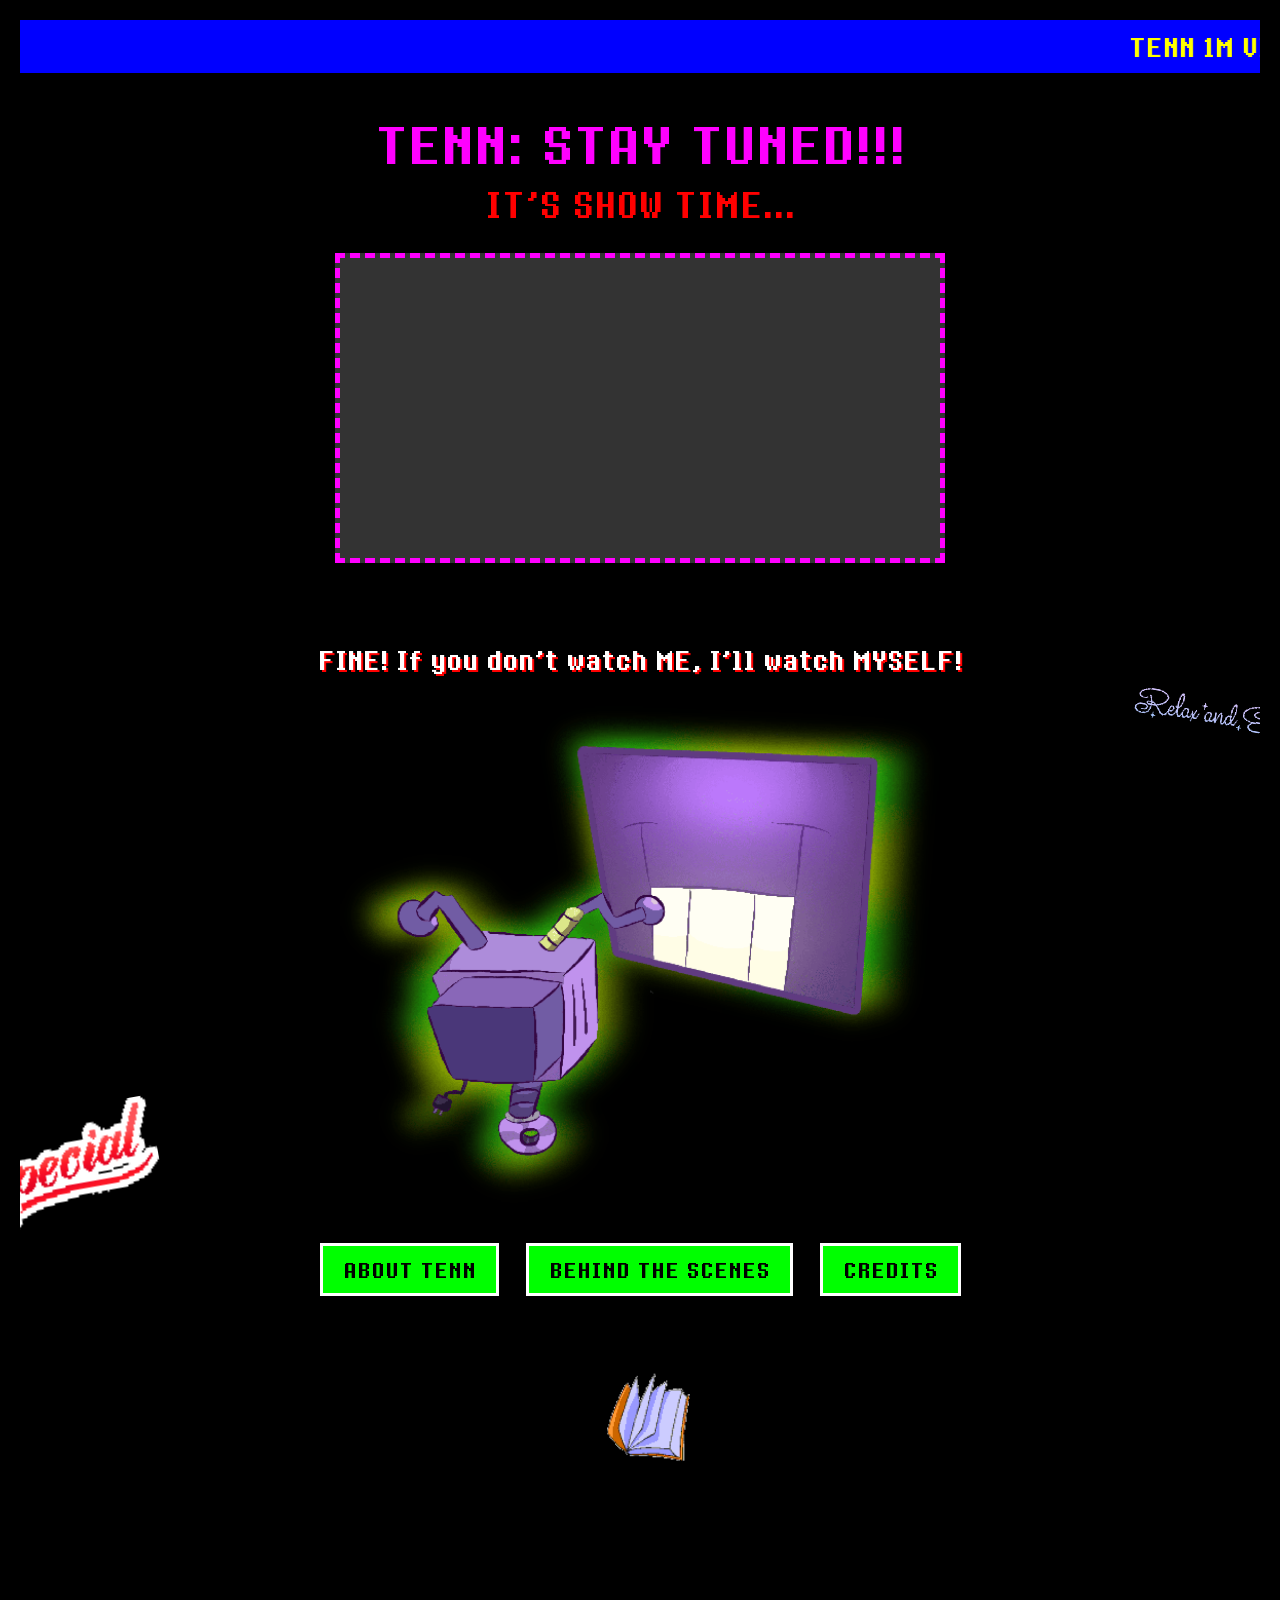
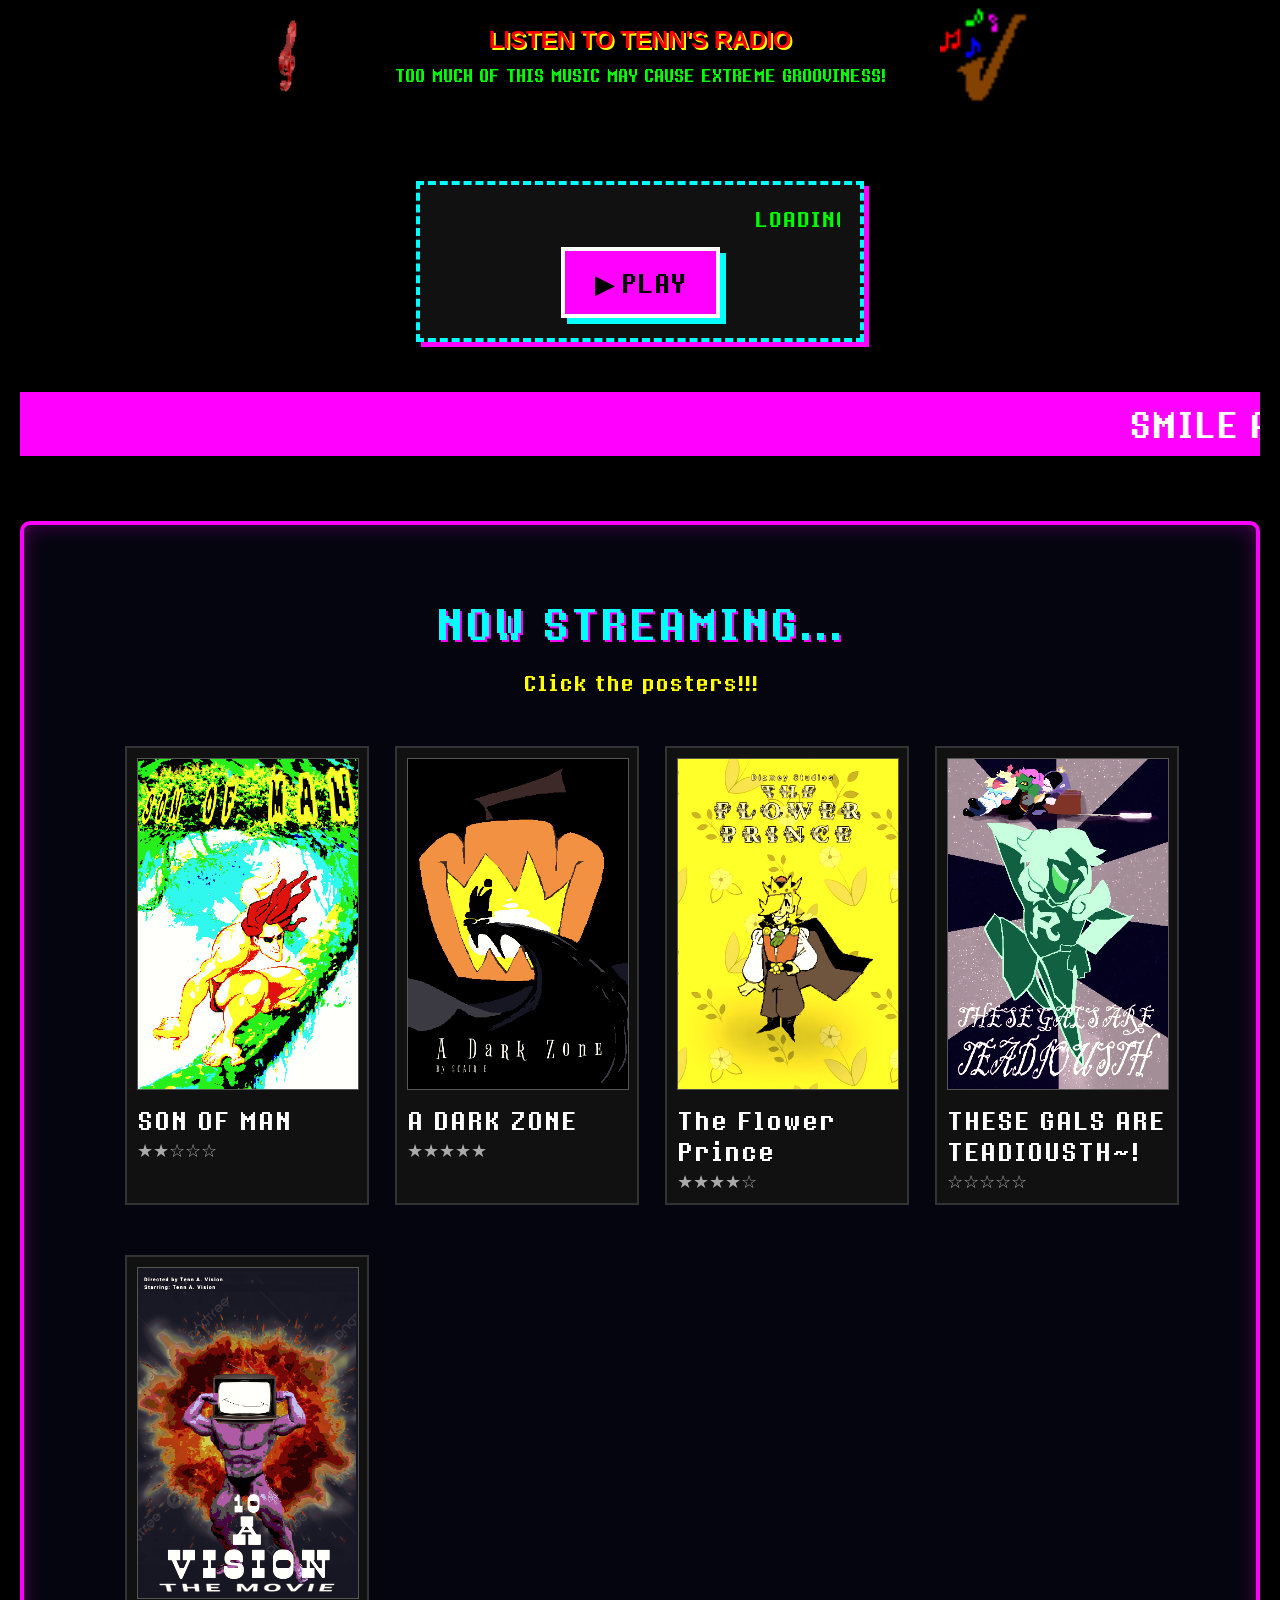
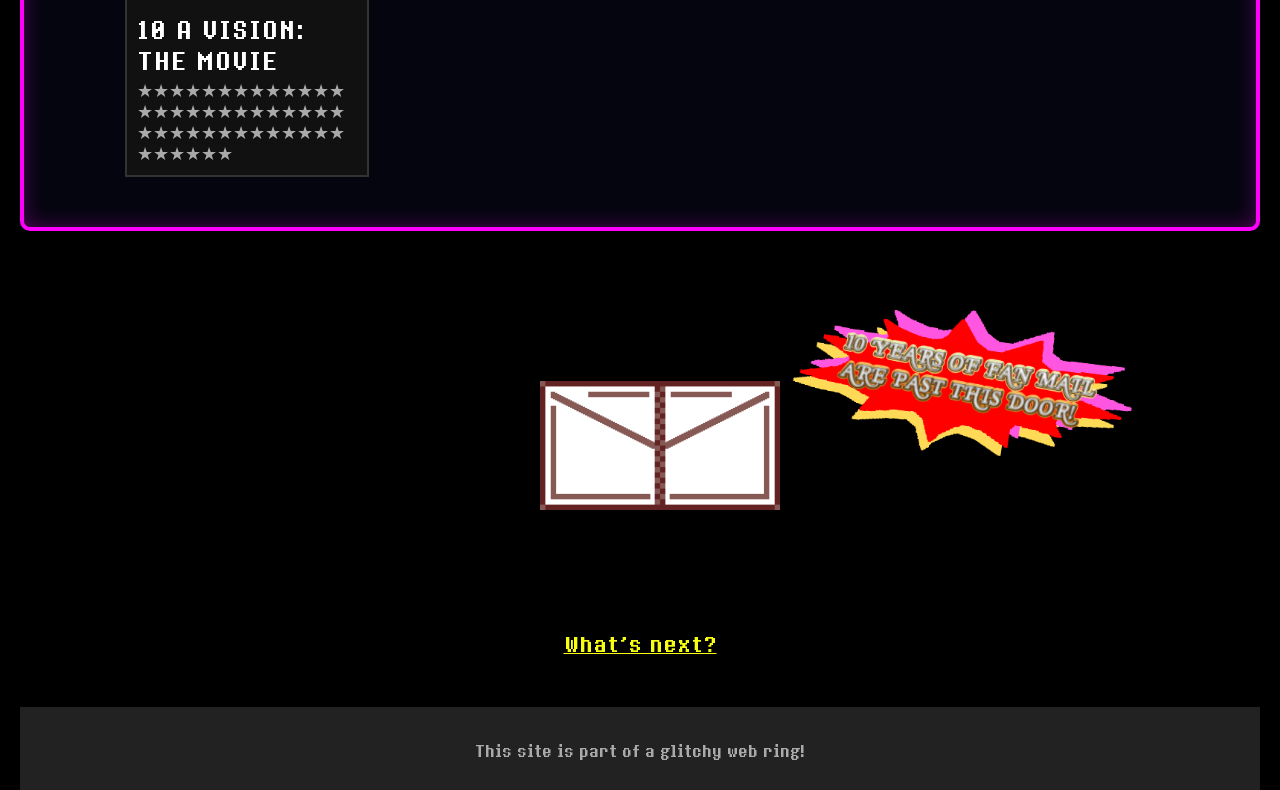
==== tenn-1m-views/index.html @ 81415a5a "Update index.html" ====
<!DOCTYPE html>
<html lang="en">
<head>
    <meta charset="UTF-8">
    <meta name="viewport" content="width=device-width, initial-scale=1.0">
    <title>TENN: STAY TUNED</title>
    <link rel="stylesheet" href="style.css">
</head>
<body>
    <div class="page-wrapper">
    <header>
        <marquee class="fast-marquee">TENN 1M VIEWS!!! WE DID IT!!!!!!</marquee>
        <h1>TENN: STAY TUNED!!!</h1>
        <h2>IT'S SHOW TIME...</h2>
    </header>

    <main>
        <!-- Video Area -->
        <div class="video-placeholder">
            <iframe 
                width="100%" 
                height="100%" 
                src="https://www.youtube.com/embed/4nTyblfODQ4" 
                title="YouTube video player" 
                frameborder="0" 
                allow="accelerometer; autoplay; clipboard-write; encrypted-media; gyroscope; picture-in-picture" 
                allowfullscreen>
            </iframe>
        </div>
        
        <div class="main-image">
                        
            <p> FINE! If you don't watch ME, I'll watch MYSELF! </p>
            <div class="image-container">
            <img src="images/relax.gif" alt="Relax and enjoy" class="corner-gif gif-top-right-main">
            <img src="images/special.png" alt="Special" class="corner-gif gif-bottom-left-main">

                <img src="images/watching_myself_fixed.png" alt="watching myself" class="main-pic">
            </div>
        </div>

        <!-- Navigation Links -->
        <div class="links-container">
            <a href="about.html">ABOUT TENN</a>
            <a href="behind-the-scenes.html">BEHIND THE SCENES</a>
            <a href="credits.html">CREDITS</a>
        </div>

        <!-- Testing the banner -->
        <div class="gb-gif-container">
            <a href="guestbook.html" title="Sign the Guestbook!">
                <img src="images/guestbook.gif" alt="Click to sign the Guestbook" class="guestbook-gif">
            </a>
        </div>
        
        
        <!-- RADIO PLAYER -->
        <div class="roulette-row ">
            <img src="images/music_gif_1.gif" alt="Grooving Left" class="side-gif">

            <div class="funny-text">
                <h3>LISTEN TO TENN'S RADIO </h3>
                <p>TOO MUCH OF THIS MUSIC MAY CAUSE EXTREME GROOVINESS!</p>
            </div>
            
            <img src="images/music_gif_2.gif" alt="Spinning Right" class="side-gif">
        </div>
        
        <div class="audio-player">
            
            <!-- Hidden audio element (no 'controls' attribute) -->

            <!-- New LCD Display -->
            <div class="lcd-screen">
                <marquee id="song-marquee" scrollamount="5" scrolldelay="100">LOADING TRACK...</marquee>
            </div>
            
            <audio id="chaos-radio"></audio>
    
            <!-- Custom button -->
            <button id="retro-play-btn" class="retro-btn">▶ PLAY</button>
            </audio>
        </div>
        
        <marquee class="emoji-marquee">SMILE AND SCREAM, ENTERTAINMENT ON YOUR SCREEN!</marquee>

        <!-- Movie Posters Grid -->
        <section class="movies-section">
            <h3>NOW STREAMING...</h3>
            <p class="movie-subtext">Click the posters!!!</p>
            
            <div class="movies-grid">
                <!-- Movie 1 -->
                <div class="movie-card" 
                     onclick="openModal(this)"
                     data-title="SON OF MAN"
                     data-rating=" ★★☆☆☆ "
                     data-poster="images/son_of_man.png"
                     data-upper-gif="images/forest_man.gif"
                     data-lower-gif="images/forest_man_2.gif"
                     data-trailer="https://www.youtube.com/embed/fT5jOISvKWI" 
                     data-desc="A young traveler sets out on a journey through the forest to find the power and freedom he has always dreamed of."
                     data-comments='[
                        {"user": "krizkroz", "text": "no idea about what happened there"},
                        {"user": "NormalUser", "text": "A man for all. To see."},
                        {"user": "GaBoom", "text": "That was... somethin&#39;"},
                        {"user": "Frog", "text": "Ribbit ribbit (The <a href=\"javascript:void(0)\" onclick=\"triggerAnimation()\"> butterflies</a>   scene was unsettling.)"},
                        {"user": "Monsterakid", "text": "For a second, I thought someone else was sitting in my seat. Ha, ha... It was probably just dark."}

                     ]'>
                    <div class="poster-container">
                         <img src="images/son_of_man.png" alt="Son of Man">
                    </div>
                    <div class="movie-info">
                        <h4>SON OF MAN</h4>
                        <p class="rating"> ★★☆☆☆ </p>
                    </div>
                </div>
            
                <!-- Movie 2 -->
                <div class="movie-card" 
                     onclick="openModal(this)"
                     data-title="A DARK ZONE"
                     data-rating=" ★★★★★ "
                     data-poster="images/a_dark_zone_poster.png"
                     data-upper-gif="images/pumpkin.gif"
                     data-lower-gif="images/candlegif.gif"
                     data-trailer=""
                     data-desc="A <a href='scair_e.html'> small canine</a> falls into a dark zone, searching for the light that will make them shine again. Instead, they awaken something bigger and scarier than they could have ever imagined."
                     data-comments='[
                        {"user": "cattipetti", "text": "Dark. Cool."},
                        {"user": "GaBoom", "text": "One of the best films I&#39;ve seen in a long time! It&#39;ll definitely give me something to think about tonight."},
                        {"user": "holiday_gurl", "text": "Someone made me watch this movie, I didn&#39;t even make it past the first 10 minutes XP"},
                        {"user": "MISTERNAICEGUIY", "text": "MAIBE THE MOVY TOOK TOO LONG... BUT IT SCAIRD ME...!!! SO I KILED IT…"},
                        {"user": "rad_eden", "text": "HA! Thoust FOOLS tried to Frighten ME... But they Failedst MISERABLY! A most Excellent Filmeth…"},
                        {"user": "krizkroz", "text": "what are those weirdos up there talking about?"}
                     ]'>
                    <div class="poster-container">
                        <img src="images/a_dark_zone_poster.png" alt="a_dark_zone">
                    </div>
                    <div class="movie-info">
                        <h4>A DARK ZONE</h4>
                        <p class="rating"> ★★★★★ </p>
                    </div>
                </div>
            
                <!-- Movie 3 -->
                <div class="movie-card" 
                     onclick="openModal(this)"
                     data-title="The Flower Prince"
                     data-rating=" ★★★★☆ "
                     data-poster="images/flower_prince.png"
                     data-upper-gif="images/flower_spin.gif"
                     data-lower-gif="images/flower_spin_2.gif"
                     data-trailer="https://www.youtube.com/embed/PxLpp5gkiTY"
                     data-desc="A sweet flower prince, born from a bouquet of flowers, discovers the true meaning of love in an adventure about what is right and wrong."
"
                     data-comments='[
                        {"user": "GaBoom", "text": "A really good film! Memorable characters. Simple but interestin&#39; story. 9/10."},
                        {"user": "ralzea20XX", "text": "Pretty garbage movie, not gonna lie."},
                        {"user": "Bloom_Heart", "text": "The perfect movie to help you forget everything and dream of the ideal world!"},
                        {"user": "StrongFish91", "text": "COME ON FLOWER PRINCE!!! SHOW THEM YOU&#39;RE RIGHT!!!!!!"}
                     ]'>
                    <div class="poster-container">
                        <img src="images/flower_prince.png" alt="The flower prince">
                    </div>
                    <div class="movie-info">
                        <h4>The Flower Prince</h4>
                        <p class="rating"> ★★★★☆ </p>
                    </div>
                </div>

                <!-- Movie 4 -->
                <div class="movie-card" 
                     onclick="openModal(this)"
                     data-title="THESE GALS ARE TEADIOUSTH~!"
                     data-rating=" ☆☆☆☆☆ "
                     data-poster="images/raeden_poster.png"
                     data-upper-gif="images/puzzle.gif"
                     data-lower-gif="images/puzzle_2.gif"
                     data-trailer="" 
                     data-desc="The GREATEST Dukest to Ever Liveth shall Clashest with   three MISERABLE Children and Emergest VICTORIOUS!!!"
                     data-comments='[
                        {"user": "rad_eden", "text": "Wouldst Anyone watcheth My show? I requirest at leaste One revieweth."},
                        {"user": "krizkroz", "text": "nobody wants to watch your dumb serie"},
                        {"user": "rad_eden", "text": "WHAT!? REPENTETH, <a href=\"worm.html\"> THOU WORM</a>!"},
                        {"user": "krizkroz", "text": "can&#39;t you talk like a normal person?"},
                        {"user": "rad_eden", "text": "This IS how Normale people TALKETH!!!"},
                        {"user": "TennVisionOfficial", "text": "YOU HAVE A SMALL ASS."},
                        {"user": "rad_eden", "text": "WHAT DID THOU SAYETH ABOUT MOI!?"}
                     ]'>
                    <div class="poster-container">
                        <img src="images/raeden_poster.png" alt="THESE GALS ARE TEADIOUSTH">
                    </div>
                    <div class="movie-info">
                        <h4>THESE GALS ARE TEADIOUSTH~!</h4>
                        <p class="rating"> ☆☆☆☆☆ </p>
                    </div>
                </div>

                <!-- Movie 5 -->
                <div class="movie-card" 
                     onclick="openModal(this)"
                     data-title="10 A VISION: THE MOVIE"
                     data-rating=" ★★★★★★★★★★★★★★★★★★★★★★★★★★★★★★★★★★★★★★★★★★★★★ "
                     data-poster="images/tenn_movie.png"
                     data-upper-gif="images/tenn_tv.gif"
                     data-lower-gif="images/tenn_tv_2.gif"
                     data-trailer="https://www.youtube.com/embed/Cy2trT8hwk8" 
                     data-desc="THE INCREDIBLE STORY OF SUPERSTAR TENN, FROM <a href='broken_tv.html'> HUMBLE BEGINNINGS</a> TO BECOMING THE BIGGEST TV HOST THE WORLD WILL EVER SEEN!! A TENN OUT OF 10 STORY ABOUT A 10 OUT OF TENN STAR!!!"
                     data-comments='[
                        {"user": "groovy_tv_guy", "text": "THIS IS DEFINITELY BETTER THAN EMAIL!!!"},
                        {"user": "elevennvision", "text": "CLASSIC TV IN ALL ITS GLORY!!"},
                        {"user": "ILoveTv", "text": "THIS MADE ME REALIZE THAT I DON&#39;T NEED ANYTHING ELSE BUT MY TV TO LIVE, IT HAS EVERYTHING!!!"},
                        {"user": "Notglooby", "text": "I&#39;LL NEVER TURN OFF THE TV AGAIN. NEVER."},
                        {"user": "tv_dreamer", "text": "FROM THE VERY BEGINNING HE WAS A STAR!!! I WANNA BE LIKE HIM WHEN MY HORNS GROW!!!!"},
                        {"user": "OMEGA", "text": "HAHA!! I TOTALLY AGREE WITH THE PEOPLE ABOVE ME. TV NEVER GETS OLD!!!"}
                    
                     ]'>
                    <div class="poster-container">
                        <img src="images/tenn_movie.png" alt="10 A VISION: THE MOVIE">
                    </div>
                    <div class="movie-info">
                        <h4>10 A VISION: THE MOVIE</h4>
                        <p class="rating">  ★★★★★★★★★★★★★★★★★★★★★★★★★★★★★★★★★★★★★★★★★★★★★ </p>
                    </div>
                </div>
            </div>
        </section>

        <div class="mailroom">
            <img src="images/mailroom_text.png" 
                alt="10 years of fan mail are past this door!" 
                class="mailroom-text">
            
            <div class="mailroom-door">
                <a href="mailroom.html">
                <img src="images/mailroom_door.png" alt="Mailroom door">
                </a>    
            </div>
        </div>

        <div>
            <a href="jester.html" style="color: #F9FF10;" >What's next?</a>
        </div>
        
    </main>
    <footer>
        <p>This site is part of a glitchy web ring!</p>
    </footer>
    </div>    
    <!-- The Scrollable Modal with Video -->
    <div id="movieModal" class="modal-overlay">
        <div class="modal-wrapper">
            
        <img id="modalUpperGif" src="" alt="Top Right" class="modal-floating-gif gif-top-right" style="display: none;">
        <img id="modalLowerGif" src="" alt="Bottom Left" class="modal-floating-gif gif-bottom-left" style="display: none;">
            
        <div class="modal-content">
        
            <span class="close-btn" id="modalCloseBtn" onclick="closeModal()">&times;</span>
            
            <div class="modal-header">
                <img id="modalPoster" src="" alt="Movie Poster" class="modal-poster">
                <div class="modal-desc">
                    <h2 id="modalTitle">TITLE</h2>
                    <p id="modalRating" class="rating">RATING</p>
                    <p id="modalDescText">Description goes here...</p>
                </div>
            </div>
    
            <!-- New Video Section -->
            <div class="modal-video-container">
                <iframe id="modalTrailer" src="" title="Trailer" frameborder="0" allowfullscreen></iframe>
            </div>
    
            <div class="modal-comments" id="modalCommentsContainer">
                <!-- The Javascript will inject the comments here -->
            </div>
        </div>
    </div>
    <script>
    
        // --- CUSTOM RADIO SCRIPT ---
    
        const playlist = [
                { file: "https://cdn.jsdelivr.net/gh/soulswap-au/soulswap-au.github.io@main/tenn-1m-views/audio/Azalea_HGA.mp3", title: "hes_groovy_and_(neo) by Azalea" },
                { file: "https://cdn.jsdelivr.net/gh/soulswap-au/soulswap-au.github.io@main/tenn-1m-views/audio/Lost-Sanctuary.mp3", title: "lost_sanctuary by The JohnMusician"},
                { file: "https://cdn.jsdelivr.net/gh/soulswap-au/soulswap-au.github.io@main/tenn-1m-views/audio/tennvision(1997%20version).m4a", title: "tennvision_(1997) by Cheezwiz"}
                { file: "https://cdn.jsdelivr.net/gh/soulswap-au/soulswap-au.github.io@main/tenn-1m-views/audio/hammer_slammer.mp3", title: "hammer_slammer by Alex Madison"}    

            ];
    
        const audioPlayer = document.getElementById("chaos-radio");
        const playBtn = document.getElementById("retro-play-btn");
        const songMarquee = document.getElementById("song-marquee");
        let currentSong = "";
    
        function swapToRandomSong(isPlaying) {
            let newSong = "";
            do {
                newSong = playlist[Math.floor(Math.random() * playlist.length)];
            } while (newSong === currentSong && playlist.length > 1);
            
            currentSong = newSong;
            audioPlayer.src = currentSong.file;

            // Update the marquee text
            const statusText = isPlaying ? `PLAYING: ${currentSong.title}`  : "TENN'S WAITING";
            songMarquee.innerText = `>>> ${statusText} <<<`;
        }
    
            // loads a random song at page open
            swapToRandomSong(false);
        
        // Toggle play/pause when the button is clicked
        playBtn.addEventListener("click", function() {
            if (audioPlayer.paused) {
                // STOP ALL YOUTUBE VIDEOS WHEN RADIO STARTS
                document.querySelectorAll('iframe').forEach(iframe => {
                    iframe.contentWindow.postMessage(JSON.stringify({ event: 'command', func: 'pauseVideo' }), '*');
                });
                audioPlayer.play();
                playBtn.innerText = "⏸ PAUSE";
                playBtn.style.backgroundColor = "#ff0000";
                songMarquee.innerText = `>>> PLAYING: ${currentSong.title} <<<`;
            } else {
                audioPlayer.pause();
                // loads a new track every time the audio is paused
                swapToRandomSong(false);
                playBtn.innerText = "▶ PLAY";
                playBtn.style.backgroundColor = "#ff00ff";
            }
        });
    
        // (and triggers automatically when a song finishes playing)
        audioPlayer.addEventListener("ended", function() {
            swapToRandomSong(true);
            audioPlayer.play();
        });
    
        // --- MANAGE AUDIO CONFLICT ---
    
        // Enable the YouTube API on hardcoded videos when the page loads
        window.addEventListener('DOMContentLoaded', () => {
            document.querySelectorAll('iframe').forEach(iframe => {
                if (iframe.src.includes('youtube.com') && !iframe.src.includes('enablejsapi=1')) {
                    iframe.src += (iframe.src.includes('?') ? '&' : '?') + 'enablejsapi=1';
                }
            });
        });
    
        // If the user clicks ANY video on the page, instantly pause the radio
        window.addEventListener('blur', function() {
            if (document.activeElement.tagName === 'IFRAME') {
                if (!audioPlayer.paused) {
                    audioPlayer.pause();
                    playBtn.innerText = "▶ PLAY";
                    playBtn.style.backgroundColor = "#ff00ff";
                    songMarquee.innerText = `>>> RADIO PAUSED BY VIDEO <<<`;
                }
            }
        });
    
        // --- MODALS ---
        // ==========================================
        function openModal(cardElement) {
    
            // Grab data
            const title = cardElement.getAttribute('data-title');
            const rating = cardElement.getAttribute('data-rating');
            const posterSrc = cardElement.getAttribute('data-poster');
            const desc = cardElement.getAttribute('data-desc');
            let trailerSrc = cardElement.getAttribute('data-trailer');

            const upperGifSrc = cardElement.getAttribute('data-upper-gif');
            const lowerGifSrc = cardElement.getAttribute('data-lower-gif');
    
            // Inject basic data
            document.getElementById('modalTitle').innerText = title;
            document.getElementById('modalRating').innerText = rating;
            document.getElementById('modalPoster').src = posterSrc;
            document.getElementById('modalDescText').innerHTML = desc;

            const upperGifEl = document.getElementById('modalUpperGif');
            if (upperGifSrc) {
                upperGifEl.src = upperGifSrc;
                upperGifEl.style.display = 'block'; 
            } else {
                upperGifEl.src = "";
                upperGifEl.style.display = 'none'; 
            }

            const lowerGifEl = document.getElementById('modalLowerGif');
            if (lowerGifSrc) {
                lowerGifEl.src = lowerGifSrc;
                lowerGifEl.style.display = 'block';
            } else {
                lowerGifEl.src = "";
                lowerGifEl.style.display = 'none';
            }
            
            const trailerIframe = document.getElementById('modalTrailer');
            const videoContainer = trailerIframe.parentElement; // Grabs the dashed box around the video
                // Only append api if src exist
                if (trailerSrc) {
                    if (!trailerSrc.includes('enablejsapi=1')) {
                        trailerSrc += (trailerSrc.includes('?') ? '&' : '?') + 'enablejsapi=1';
                    }
                    trailerIframe.src = trailerSrc;
                    videoContainer.style.display = 'block'; 
                } else {
                    trailerIframe.src = "";
                    videoContainer.style.display = 'none'; 
                }
            
            // Handle dynamic comments
            const commentsContainer = document.getElementById('modalCommentsContainer');
            commentsContainer.innerHTML = '<h3>>>> AUDIENCE REVIEWS</h3>'; 
            
            const commentsJSON = cardElement.getAttribute('data-comments');
            if (commentsJSON) {
                const commentsArray = JSON.parse(commentsJSON);
                commentsArray.forEach(comment => {
                    const p = document.createElement('p');
                    p.innerHTML = `<strong>${comment.user}:</strong> ${comment.text}`;
                    commentsContainer.appendChild(p);
                });
            }
    
            const danceboyP = document.createElement('p');
            danceboyP.innerHTML = `<strong>dance_boy:</strong> Plz stop spamming my guestbook thx.`;
            commentsContainer.appendChild(danceboyP);
    
            // Show modal & freeze background scroll
            document.getElementById('movieModal').style.display = 'flex';
            document.body.style.overflow = 'hidden';
            document.documentElement.style.overflow = 'hidden';
        }

        /* --- HANDLE BUTTERFLY EFFECT --- */

        const BUTTERFLY_GIF_SRC = 'images/butterfly.gif'; 
        const SWARM_SIZE = 60; // How many butterflies appear
        

        function startButterflySwarm() {
            const modalOverlay = document.getElementById('movieModal');
            if (!modalOverlay) return; 
        
            for (let i = 0; i < SWARM_SIZE; i++) {
                const img = document.createElement('img');
                img.src = BUTTERFLY_GIF_SRC;
                img.className = 'butterfly-swarm-member';
                img.alt = "";
        
                const flyUp = Math.random() > 0.5;
                img.style.animationName = flyUp ? 'bflyRise' : 'bflyFall';
        
                img.style.left = (Math.random() * 100) + '%';
        
                const duration = 3 + (Math.random() * 4);
                img.style.animationDuration = duration + 's';
        
                const delay = Math.random() * 2;
                img.style.animationDelay = delay + 's';
        
                modalOverlay.appendChild(img);
            }
        }
        

        function stopButterflySwarm() {
            const butterflies = document.querySelectorAll('.butterfly-swarm-member');
            
            butterflies.forEach(butterfly => {
                butterfly.remove();
            });
        }
    
        function closeModal() {
            document.getElementById('movieModal').style.display = 'none';
            document.getElementById('modalTrailer').src = "";
            document.body.style.overflow = '';
            document.documentElement.style.overflow = '';
        }
        function triggerAnimation() {
            const closeBtn = document.getElementById('modalCloseBtn');
            const modalBox = closeBtn.parentElement;
            
            modalBox.classList.add('distortion-effect');
            closeBtn.style.display = 'none';
            startButterflySwarm();
            
            setTimeout(() => {
                modalBox.classList.remove('distortion-effect');
                closeBtn.style.display = 'block';
                stopButterflySwarm();
            }, 8000);
        }
    </script>
</body>
</html>
---- tenn-1m-views/style.css ----
@font-face {
    font-family: '8bitOperatorPlus';
    src: url('fonts/8bitOperatorPlus-Bold.eot') format('embedded-opentype'), url('fonts/8bitOperatorPlus-Bold.ttf') format('truetype');
    font-weight: normal;
    font-style: normal;
    font-display: block; /* Forcing the browser to wait for the font, should do WOFF2 instead */
}

html, body {
    overflow-x: hidden;
    max-width: 100vw; 
    position: relative; 
    overscroll-behavior-x: none; 
}

.page-wrapper {
    overflow-x: hidden;
    width: 100%;
    position: relative;
}

/* Base retro setup */
body {
    background-color: #000;
    color: #0f0;
    font-family: '8bitOperatorPlus', monospace;
    font-size: 1.2rem;
    text-align: center;
    margin: 0;
    padding: 20px;
    overflow-x: hidden;
}

/* Chaotic Headers */
h1 {
    color: #ff00ff;
    font-size: 3rem;
    animation: blink 0.5s infinite;
    margin-bottom: 5px;
}

h2 {
    color: #ff0000;
    font-size: 2rem;
    margin-top: 0;
}

@keyframes blink {
    0% { opacity: 1; }
    50% { opacity: 0; }
    100% { opacity: 1; }
}

/* Marquees */
.fast-marquee {
    color: #ffff00;
    font-size: 1.5rem;
    font-weight: bold;
    background-color: #0000ff;
    padding: 10px;
}

.emoji-marquee {
    font-size: 2rem;
    background-color: #ff00ff;
    color: #fff;
    padding: 10px;
    margin: 20px 0;
}

/* Placeholders */
.video-placeholder {
    width: 80%;
    max-width: 600px;
    height: 300px;
    margin: 20px auto;
    background-color: #333;
    color: #fff;
    display: flex;
    align-items: center;
    justify-content: center;
    border: 5px dashed #ff00ff;
    font-size: 1.5rem;
    font-weight: bold;
}

/* making sure the video adjust correctly */
.video-placeholder iframe {
    border: none;
    width: 100%;
    height: 100%;
}

.image-placeholder {
    width: 100%;
    height: 150px;
    background-color: #555;
    display: flex;
    align-items: center;
    justify-content: center;
    color: #ccc;
    margin-bottom: 10px;
    border: 1px solid #777;
}

.gb-gif-container {
    text-align: center;
    margin: 30px auto; 
    width: 100%;
}

.guestbook-gif {
    margin: 30px;
    width: 100px;
    height: 100px;
    object-fit: contain;
    background-color: #000;
}

.guestbook-gif:hover {
    transform: scale(1.05);
}

/* Retro Audio Player Container */
.audio-player {
    margin: 30px auto;
    padding: 20px;
    background-color: #111;
    border: 4px dashed #00ffff; /* Neon cyan border */
    width: 80%;
    max-width: 400px;
    box-shadow: 5px 5px 0px #ff00ff; /* Chunky pink shadow */
}

.audio-player p {
    color: #ffff00;
    font-size: 1.5rem;
    font-weight: bold;
    margin-top: 0;
    margin-bottom: 15px;
    animation: blink 1s infinite;
}

/* Force the player to fit the box and look a bit blockier */
.audio-player audio {
    width: 100%;
    border-radius: 0; /* Removes modern rounded corners */
    outline: 3px solid #00ff00; /* Neon green outline around the player */
}

/* Buttons and Links */
.links-container {
    margin: 30px 0;
}

.links-container a {
    display: inline-block;
    margin: 10px;
    padding: 10px 20px;
    background-color: #00ff00;
    color: #000;
    text-decoration: none;
    font-weight: bold;
    font-size: 1.2rem;
    border: 3px solid #fff;
}

.links-container a:hover {
    background-color: #fff;
    color: #00ff00;
}

/* Prize Grid Layout --- TO BE REMOVED --- */
.prizes-section {
    margin-top: 40px;
    background-color: rgba(0, 0, 0, 0.8);
    padding: 20px;
    border: 3px solid #ff0000;
}

.prizes-section h3 {
    color: #00ffff;
    font-size: 2.5rem;
    text-decoration: underline;
}

.prizes-grid {
    display: grid;
    grid-template-columns: repeat(auto-fit, minmax(200px, 1fr));
    gap: 20px;
    margin-top: 20px;
}

.prize-card {
    background-color: #111;
    border: 2px solid #ffff00;
    padding: 10px;
}

.prize-card p {
    color: #fff;
    font-weight: bold;
    font-size: 1.1rem;
    margin: 0;
}

/* --- Movies Section (VHS / Retro Poster Vibe) --- */
.movies-section {
    margin-top: 40px;
    background-color: #050510; /* Very dark blue background */
    padding: 30px 20px;
    border: 4px solid #ff00ff;
    border-radius: 10px;
    box-shadow: inset 0 0 20px rgba(255, 0, 255, 0.3);
}

.movies-section h3 {
    color: #00ffff;
    font-size: 2.5rem;
    text-transform: uppercase;
    letter-spacing: 2px;
    margin-bottom: 5px;
    text-shadow: 2px 2px #ff00ff;
}

.movie-subtext {
    color: #ffff00;
    font-size: 1.2rem;
    margin-bottom: 30px;
    animation: blink 2s infinite;
}

.movies-grid {
    display: grid;
    /* Reduced min width to 160px, and capped max width at 220px to keep it small */
    grid-template-columns: repeat(auto-fit, minmax(160px, 220px)); 
    gap: 50px; /* Increased space between cards (was 30px) */
    justify-content: center; /* Keeps the smaller cards centered in the container */
    padding: 20px 0;
}

/* The individual movie blocks */
.movie-card {
    background-color: #111;
    border: 2px solid #333;
    padding: 10px; /* Slightly reduced padding to match smaller cards */
    transition: transform 0.2s, border-color 0.2s;
    cursor: pointer;
    width: 100%;
}

/* Hover effect to make them pop */
.movie-card:hover {
    transform: scale(1.05);
    border-color: #00ff00;
    box-shadow: 0 0 15px #00ff00;
}

/* Constrain the poster images to be 2:3 */
.poster-container {
    width: 100%;
    aspect-ratio: 2 / 3; 
    background-color: #222;
    overflow: hidden;
    border: 1px solid #555;
}

.poster-container img {
    width: 100%;
    height: 100%;
    object-fit: cover; /* Ensures the image fills the box without squishing */
    filter: contrast(1.2) sepia(0.2); /* Gives images a slightly retro/worn tint */
}

/* The text below the poster */
.movie-info {
    margin-top: 15px;
    text-align: left;
}

.movie-info h4 {
    color: #fff;
    margin: 0 0 5px 0;
    font-size: 1.4rem;
    letter-spacing: 1px;
}

.rating {
    color: #aaa;
    margin: 0;
    font-size: 1.1rem;
    font-family: monospace;
    overflow-wrap: break-word;
    word-break: break-all;

}

footer {
    margin-top: 50px;
    padding: 20px;
    background-color: #222;
    color: #aaa;
    font-size: 0.9rem;
}

/* --- Modal Overlay & Content --- */
.modal-overlay {
    display: none; /* Keeps it hidden until clicked */
    position: fixed;
    top: 0; left: 0; width: 100%; height: 100%;
    background: rgba(0, 0, 0, 0.85); /* Darken the background */
    z-index: 1000; /* Ensure it stays on top of everything */
    justify-content: center;
    align-items: center;
}
.modal-wrapper {
    position: relative; /* Acts as the anchor point */
    display: inline-block;
}
.modal-content {
    background: #050510;
    border: 4px ridge #00ffff;
    box-shadow: 0 0 20px #00ffff;
    padding: 20px;
    width: 90%;
    max-width: 800px; /* Made wider to fit the video */
    max-height: 85vh; /* Prevents from being taller than screen */
    overflow-y: auto; /* Adds scrollbar if content is too long */
    position: relative;
    text-align: left;
}
/* Make the scrollbar look retro */
.modal-content::-webkit-scrollbar {
    width: 12px;
}
.modal-content::-webkit-scrollbar-track {
    background: #111; 
    border-left: 2px solid #00ffff;
}
.modal-content::-webkit-scrollbar-thumb {
    background: #ff00ff; 
}
.modal-floating-gif {
    position: absolute;
    width: 90px;
    height: 90px;
    object-fit: contain;
    z-index: 2000; 
    pointer-events: none; 
}
/* the ones on the main screen */
.gif-top-right-main {
    top: -15px;
    right: -380px;
    transform: rotate(10deg);
}

.gif-bottom-left-main {
    bottom: -30px;
    left: -380px;
    transform: rotate(-10deg);
}

/* the ones on the videos */
.gif-top-right {
    top: -10px;
    right: -70px;
    transform: rotate(15deg); 
}

.gif-bottom-left {
    bottom: -10px;
    left: -120px;
    transform: rotate(-15deg);
}

/* Style the video container to keep 16:9 ratio */
.modal-video-container {
    width: 100%;
    aspect-ratio: 16 / 9;
    margin: 20px 0;
    border: 3px dashed #ff00ff;
    background-color: #111;
}

.modal-video-container iframe {
    width: 100%;
    height: 100%;
}

.close-btn {
    position: absolute;
    top: 10px; right: 15px;
    color: #ff00ff;
    font-size: 2rem;
    cursor: pointer;
    font-weight: bold;
}

.close-btn:hover {
    color: #fff;
    text-shadow: 0 0 10px #fff;
}

.modal-header {
    display: flex;
    gap: 20px;
    margin-bottom: 20px;
}

.modal-poster {
    width: 120px;
    height: 180px;
    object-fit: cover;
    border: 2px solid #fff;
}

.modal-desc p {
    color: #ccc;
    font-size: 1.1rem;
    max-width:100%;
}

.modal-comments {
    border-top: 2px dashed #ff00ff;
    padding-top: 15px;
}

.modal-comments h3 {
    color: #ffff00;
    margin-top: 0;
}

.modal-comments p {
    font-size: 1rem;
    color: #0f0;
    margin-bottom: 5px;
}

/* --- Internal Pages Content Box --- */
.content-box {
    background-color: rgba(0, 0, 0, 0.85);
    border: 3px dashed #00ff00;
    padding: 30px;
    margin: 20px auto;
    max-width: 700px;
    text-align: left;
    color: #fff;
    box-shadow: 6px 6px 0px #ff0000;
    font-size: 1.2rem;
}
.content-box h3 {
    color: #ff00ff;
    text-decoration: underline;
    text-align: center;
    font-size: 2rem;
    margin-top: 0;
}
.retro-gif {
    display: block;
    margin: 30px auto;
    max-width: 250px;
    border: 2px solid #fff;
}
.retro-btn {
    background-color: #ff00ff;
    color: #000;
    /* Inherits 8bitOperatorPlus font */
    font-family: inherit; 
    font-size: 1.5rem;
    font-weight: bold;
    padding: 15px 30px;
    border: 4px solid #fff;
    cursor: pointer;
    box-shadow: 6px 6px 0px #00ffff;
    text-transform: uppercase;
    transition: all 0.1s;
    margin-top: 10px;
}
.retro-btn:active {
    transform: translate(6px, 6px);
    box-shadow: 0px 0px 0px #00ffff;
}
/* Remove the old default audio tag outline rule just in case */
.audio-player audio {
    display: none; 
}

/* --- Main Image Section --- */
.main-image {
    text-align: center;
    margin-top: 80px;
    margin-bottom: 40px 0;
}
.main-image p {
    color: #ffffff; 
    font-size: 1.5rem;
    font-weight: bold;
    text-shadow: 2px 2px #ff0000;
    margin-bottom: 30px;
}
.image-container {
    width: 95%;
    max-width: 600px;
    margin: 0 auto;
    border: none; 
    background-color: transparent;
    position: relative;
}
.image-container .main-pic {
    width: 100%;
    height: auto;
    display: block;
    animation: hoverFloat 4s ease-in-out infinite;
}
.corner-gif {
    position: absolute;
    width: 200px; 
    height: auto;
    z-index: 10;
    pointer-events: none; 
}

@keyframes hoverFloat {
    0% { transform: translateY(0px); }
    50% { transform: translateY(-15px); } /* Moves up 15 pixels */
    100% { transform: translateY(0px); }
}

/* --- Mailroom Section --- */

.mailroom {
    position: relative; 
    display: block;
    width: 100%;
    max-width: 400px;
    margin-top: 150px;
    margin-bottom: 120px;
    margin-inline: auto;
    text-align: center;
    cursor: pointer;
}
@keyframes zoomInOutText {
    0% { transform: translate(-50%, -10px) rotate(-3deg) scale(1); }
    50% { transform: translate(-50%, -10px) rotate(-3deg) scale(1.15); } /* Zooms in by 15% */
    100% { transform: translate(-50%, -10px) rotate(-3deg) scale(1); }
}
.mailroom-text {
    position: absolute;
    top: -55%; 
    left: 88%;
    animation: zoomInOutText 2s ease-in-out infinite;    
    z-index: 10; 
    width: 85%; 
    height: auto;
    display: block;
    border: none;
    background: transparent;
    pointer-events: none;
}
.mailroom-door img {
    display: block;
    width: 60%;
    left: 25%;
    height: auto;
    position: relative;
    z-index: 1; 
}
/* --- Radio Banner --- */
.roulette-row {
    display: flex;
    align-items: center;
    justify-content: space-between;
    margin-top: 90px;
    margin-bottom: 60px;
    margin-inline: auto;
    padding: 15px;
    max-width: 800px; 
}
.side-gif {
    width: 100px;
    height: 100px;
    object-fit: contain;
    background-color: #000;
}
.funny-text {
    text-align: center;
    flex-grow: 1;
    padding: 0 15px;
}
.funny-text h3 {
    color: #ff0000;
    font-family: "Comic Sans MS", "Chalkboard SE", sans-serif;
    font-size: 1.5rem;
    margin: 0 0 10px 0;
    text-shadow: 2px 2px #ffff00;
    
    animation: retroBlink 1s step-end infinite;
}
.funny-text p {
    color: #00ff00;
    font-weight: bold;
    font-size: 1rem;
    line-height: 1.4;
    margin: 0;
}
@keyframes retroBlink {
    0%, 100% { opacity: 1; }
    50% { opacity: 0; }
}

.distortion-effect {
    pointer-events: none; 
    animation: distortionWarp 5s ease-in-out forwards;
}
@keyframes distortionWarp {
    0% { filter: grayscale(0%) blur(0px) contrast(100%); transform: scale(1) rotate(0deg); }
    10% { filter: grayscale(100%) blur(1px) contrast(150%); transform: scale(1.02) rotate(1deg); }
    50% { filter: grayscale(100%) blur(3px) contrast(200%); transform: scale(1.05) rotate(-2deg); }
    90% { filter: grayscale(100%) blur(1px) contrast(150%); transform: scale(1.01) rotate(1deg); }
    100% { filter: grayscale(0%) blur(0px) contrast(100%); transform: scale(1) rotate(0deg); }
}

/* Fix for mobile horizontal overflow in mailroom */
@media (max-width: 480px) {
    .mailroom-text {
        left: 60%; 
        width: 65%; 
    }
}

/* --- Butterfly Effect --- */
.butterfly-swarm-member {
    position: absolute;
    top: 0;
    width: 25px; 
    height: auto;
    pointer-events: none; 
    z-index: 99999;
    opacity: 0; 
    image-rendering: pixelated;
}

@keyframes bflyRise {
    0% {
        transform: translate(0, 110vh) rotate(0deg);
        opacity: 0;
    }
    10% { opacity: 1; }
    50% { transform: translate(15px, 50vh) rotate(15deg); }
    90% { opacity: 1; }
    100% {
        transform: translate(-15px, -20vh) rotate(-15deg); 
        opacity: 0;
    }
}

@keyframes bflyFall {
    0% {
        transform: translate(0, -20vh) rotate(0deg); 
        opacity: 0;
    }
    10% { opacity: 1; }
    50% { transform: translate(-15px, 50vh) rotate(-15deg); } 
    90% { opacity: 1; }
    100% {
        transform: translate(15px, 110vh) rotate(15deg);
        opacity: 0;
    }
}
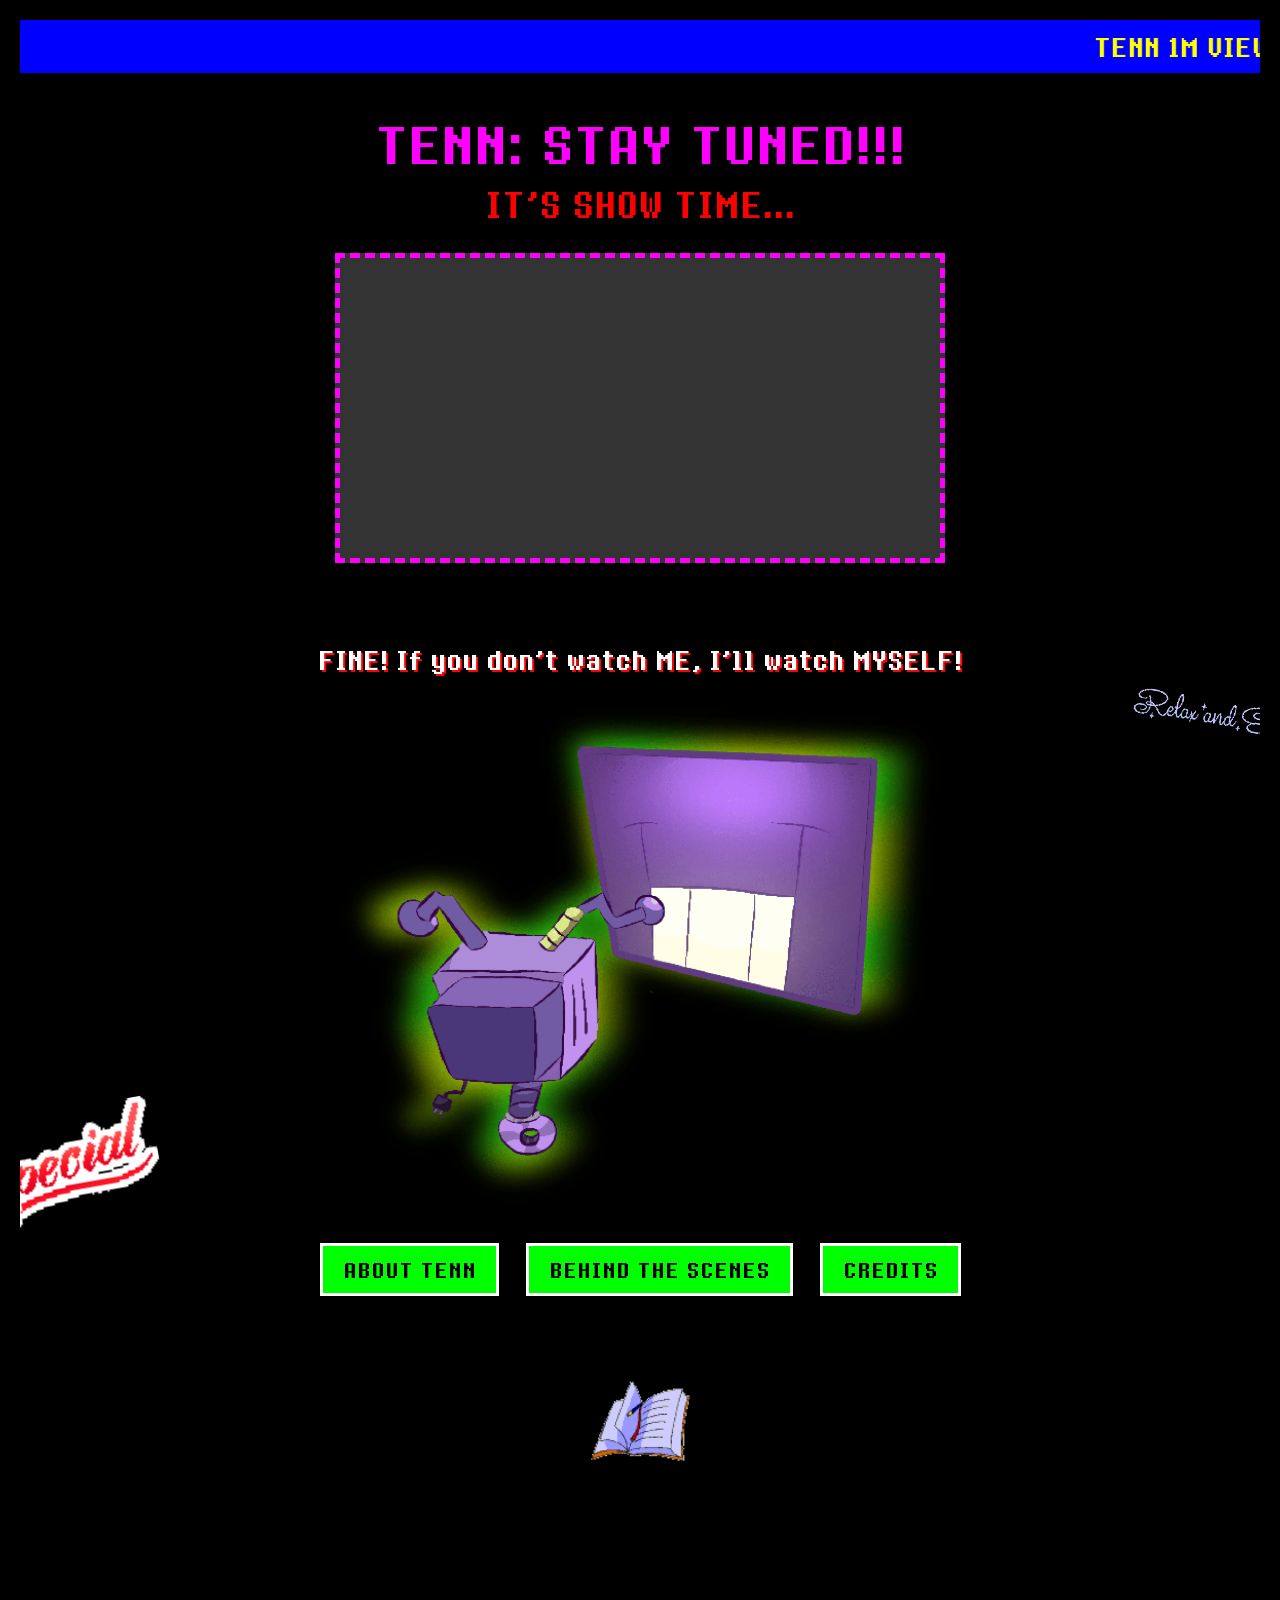
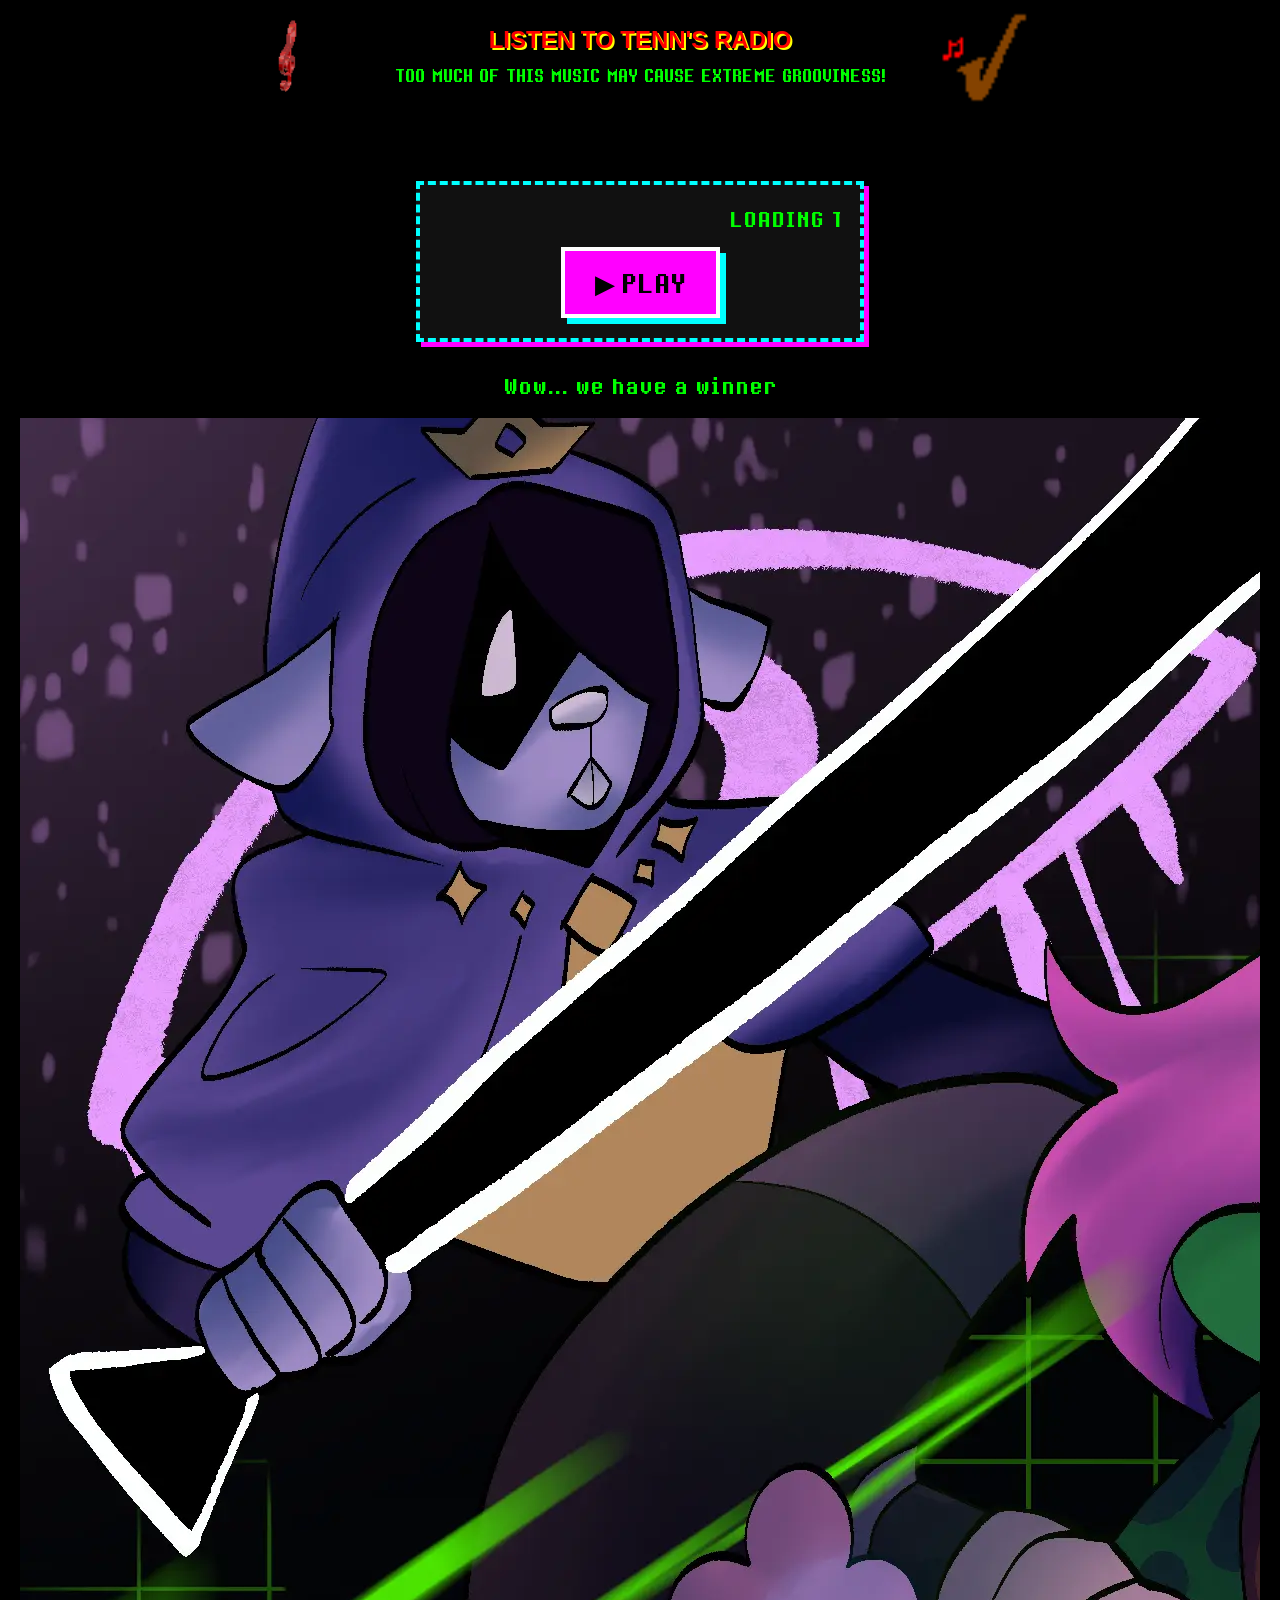
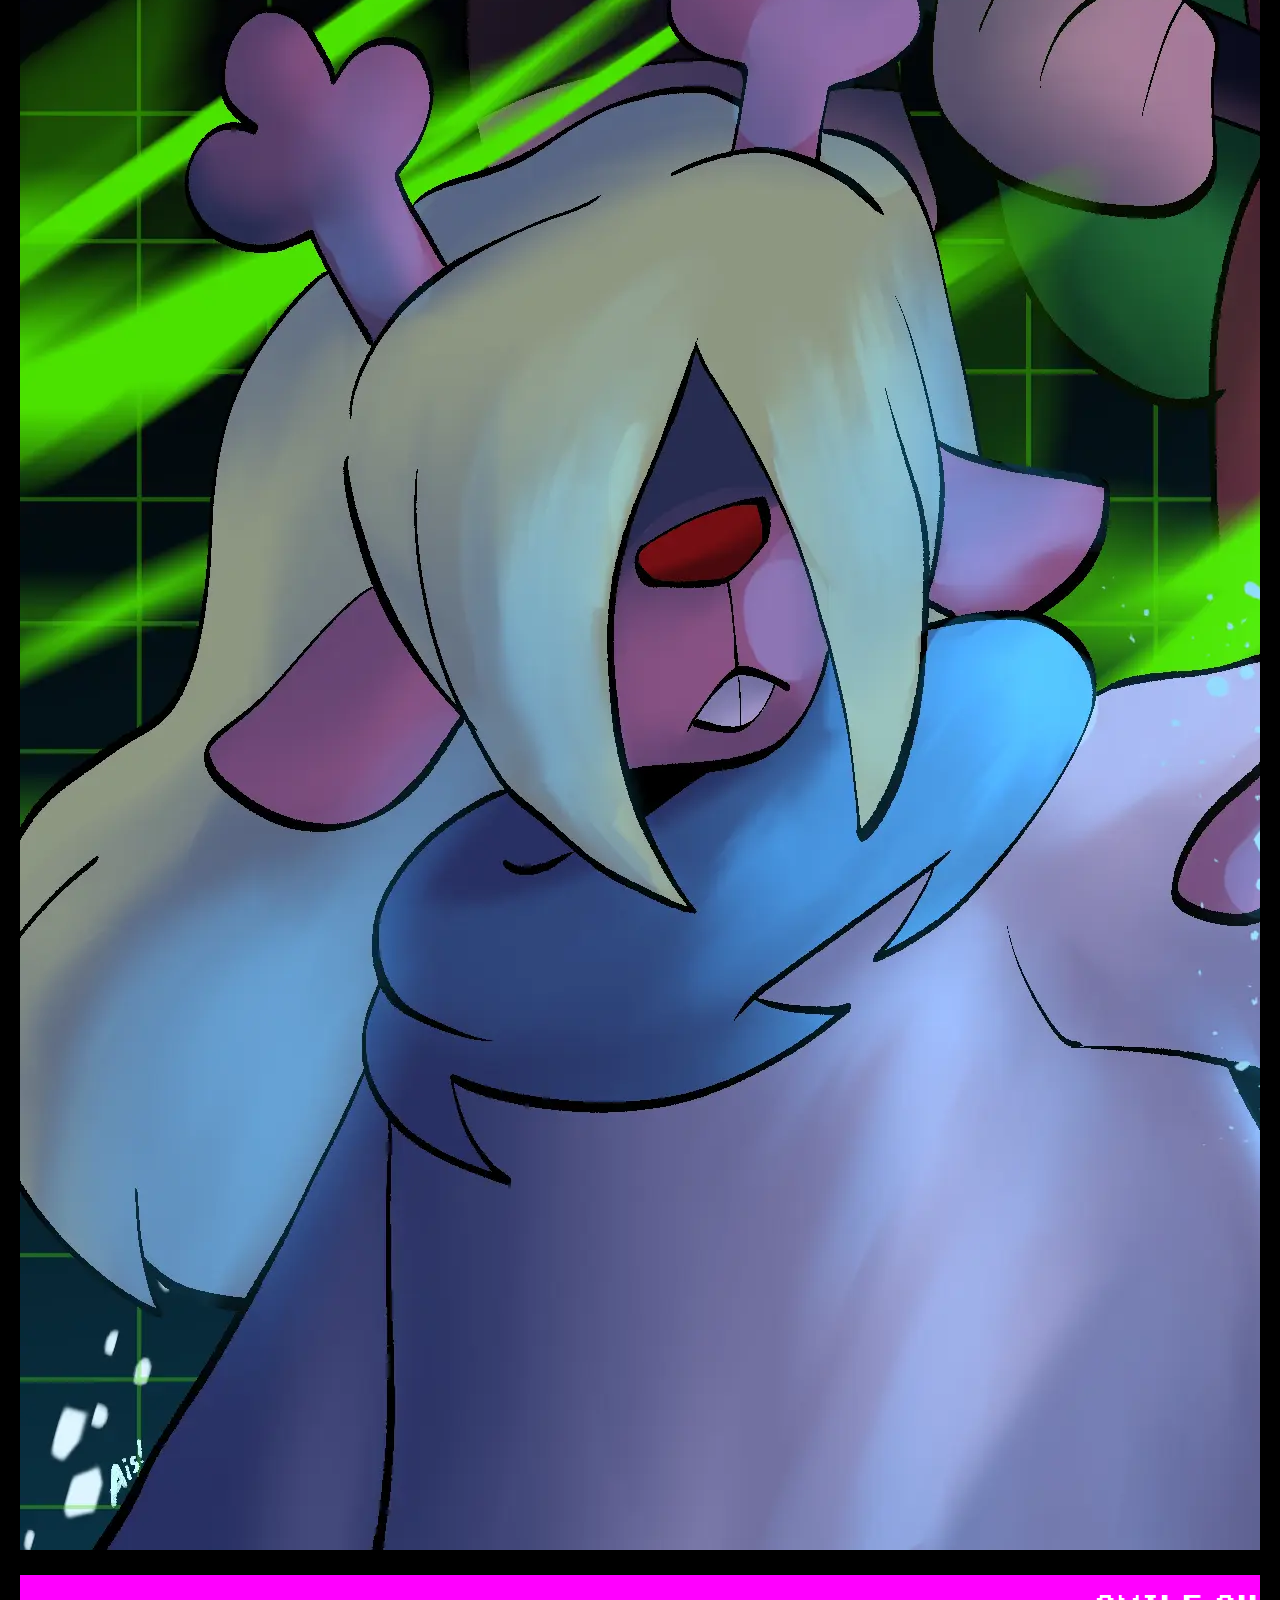
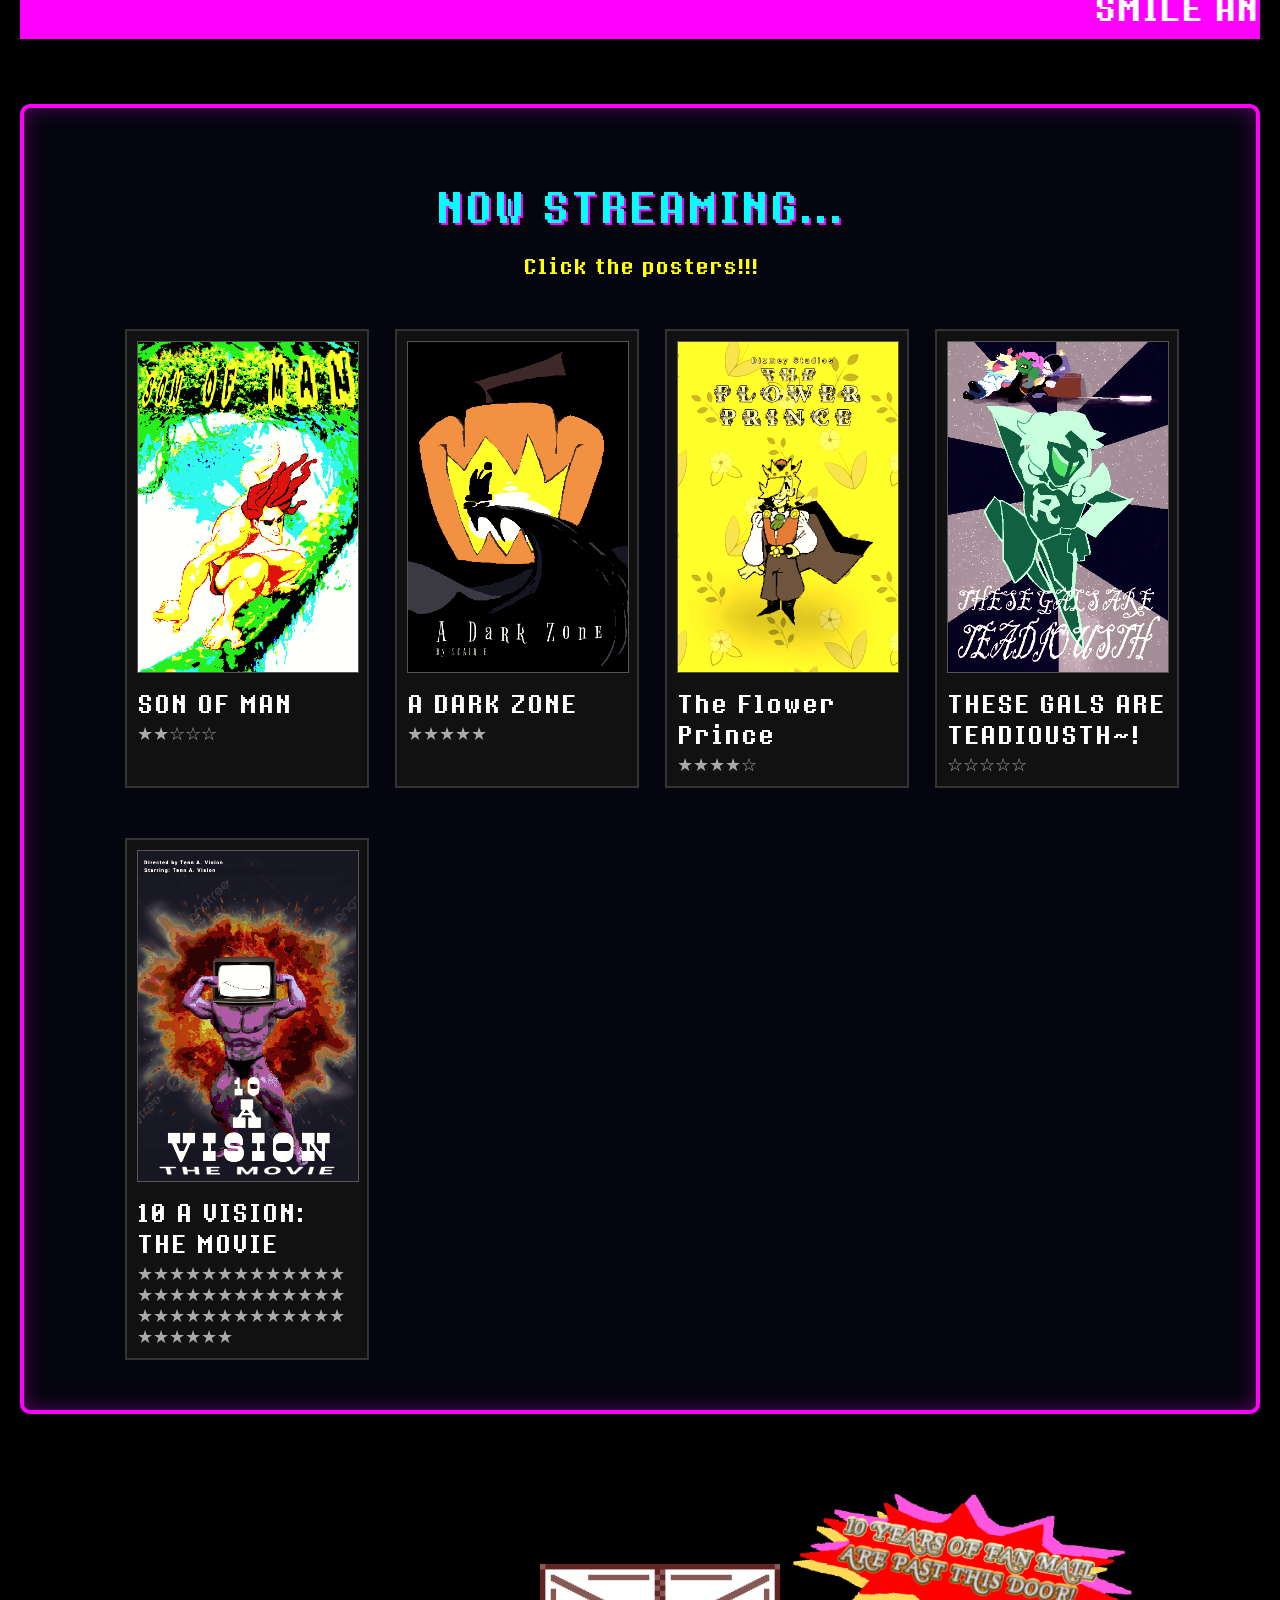
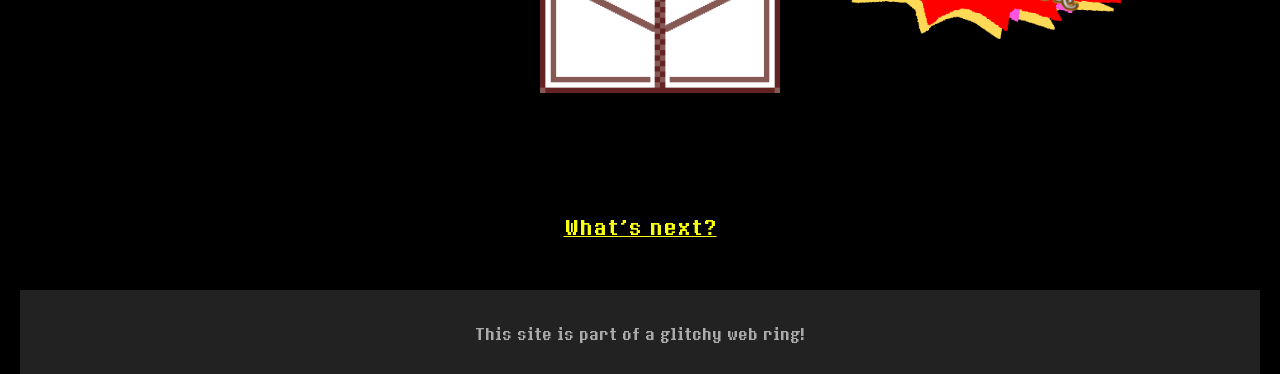
==== commit ab993fd4: "winner image" ====
--- a/tenn-1m-views/index.html
+++ b/tenn-1m-views/index.html
@@ -80,6 +80,11 @@
             <!-- Custom button -->
             <button id="retro-play-btn" class="retro-btn">▶ PLAY</button>
             </audio>
+        </div>
+
+        <div class="winner-container">
+            <p> Wow... we have a winner </p>
+            <img src="images/contest_winner.webp" alt="Constest winner image" class="main-pic">
         </div>
         
         <marquee class="emoji-marquee">SMILE AND SCREAM, ENTERTAINMENT ON YOUR SCREEN!</marquee>
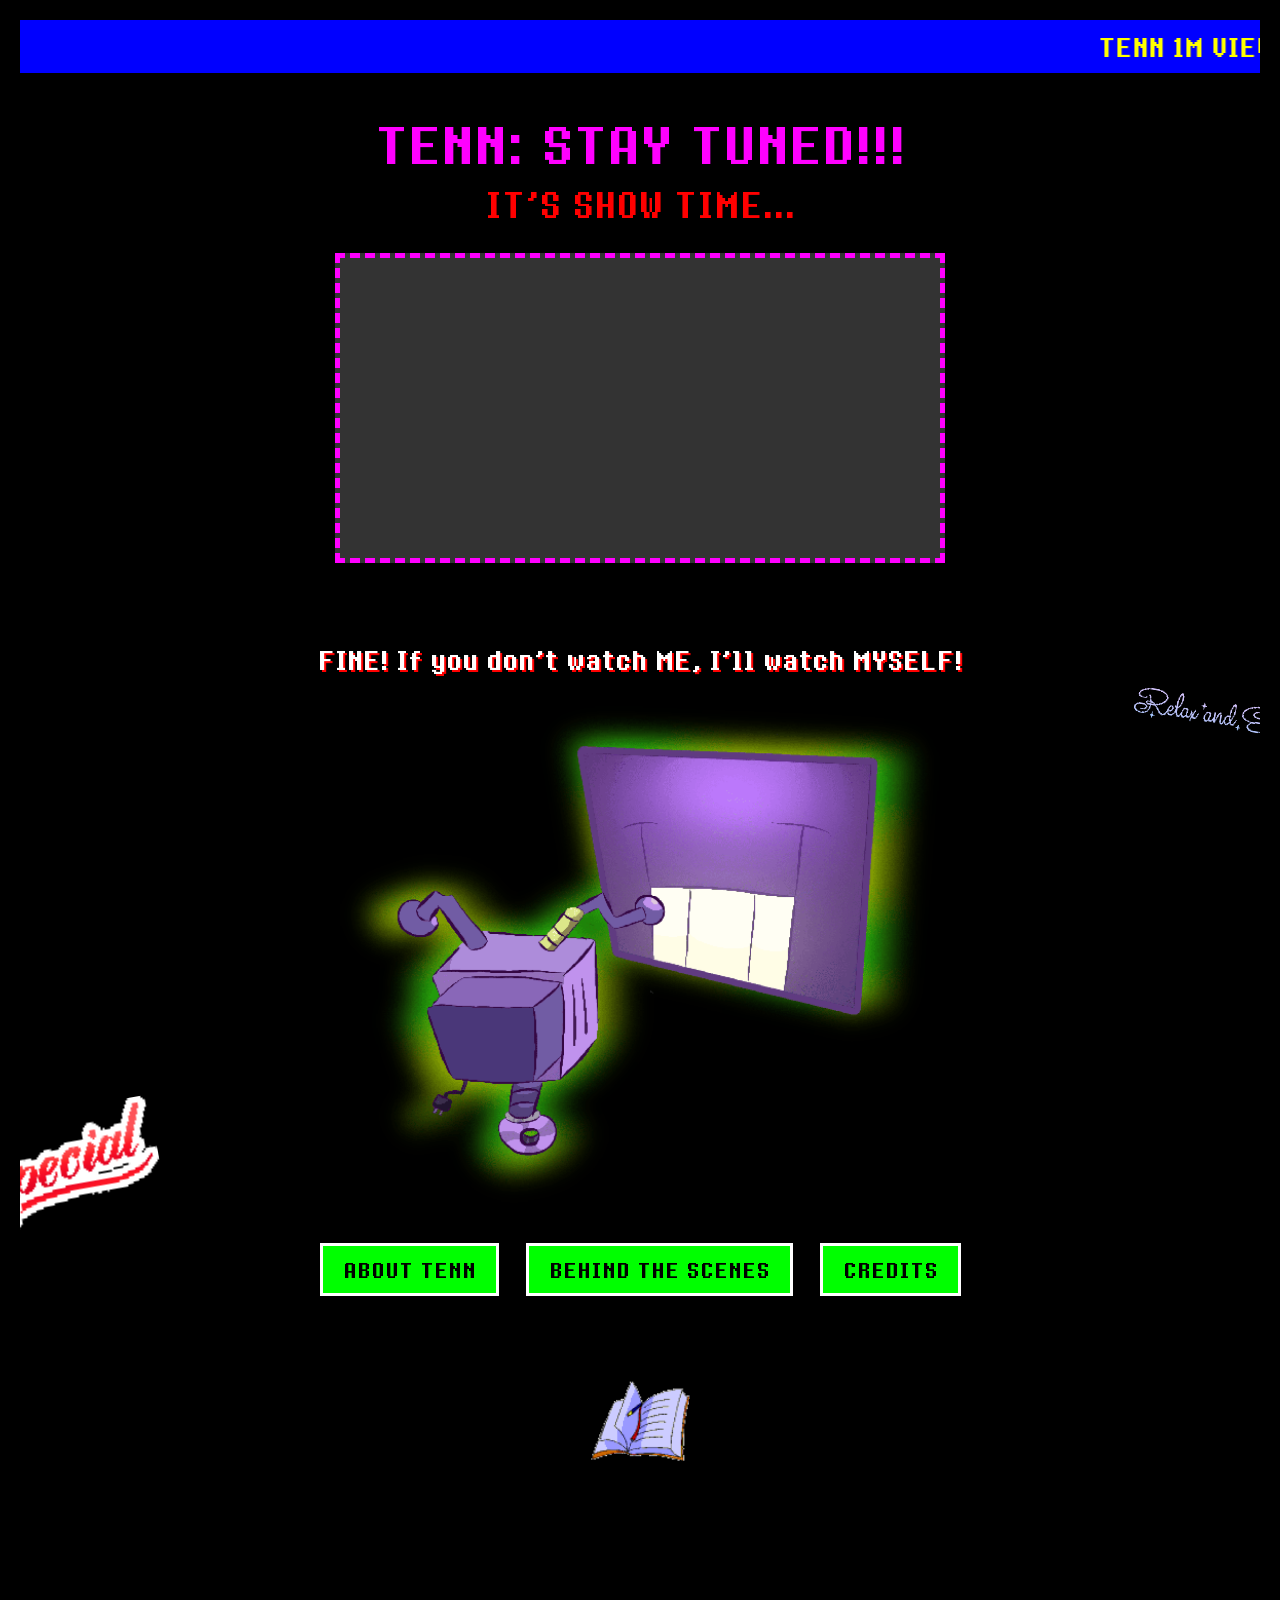
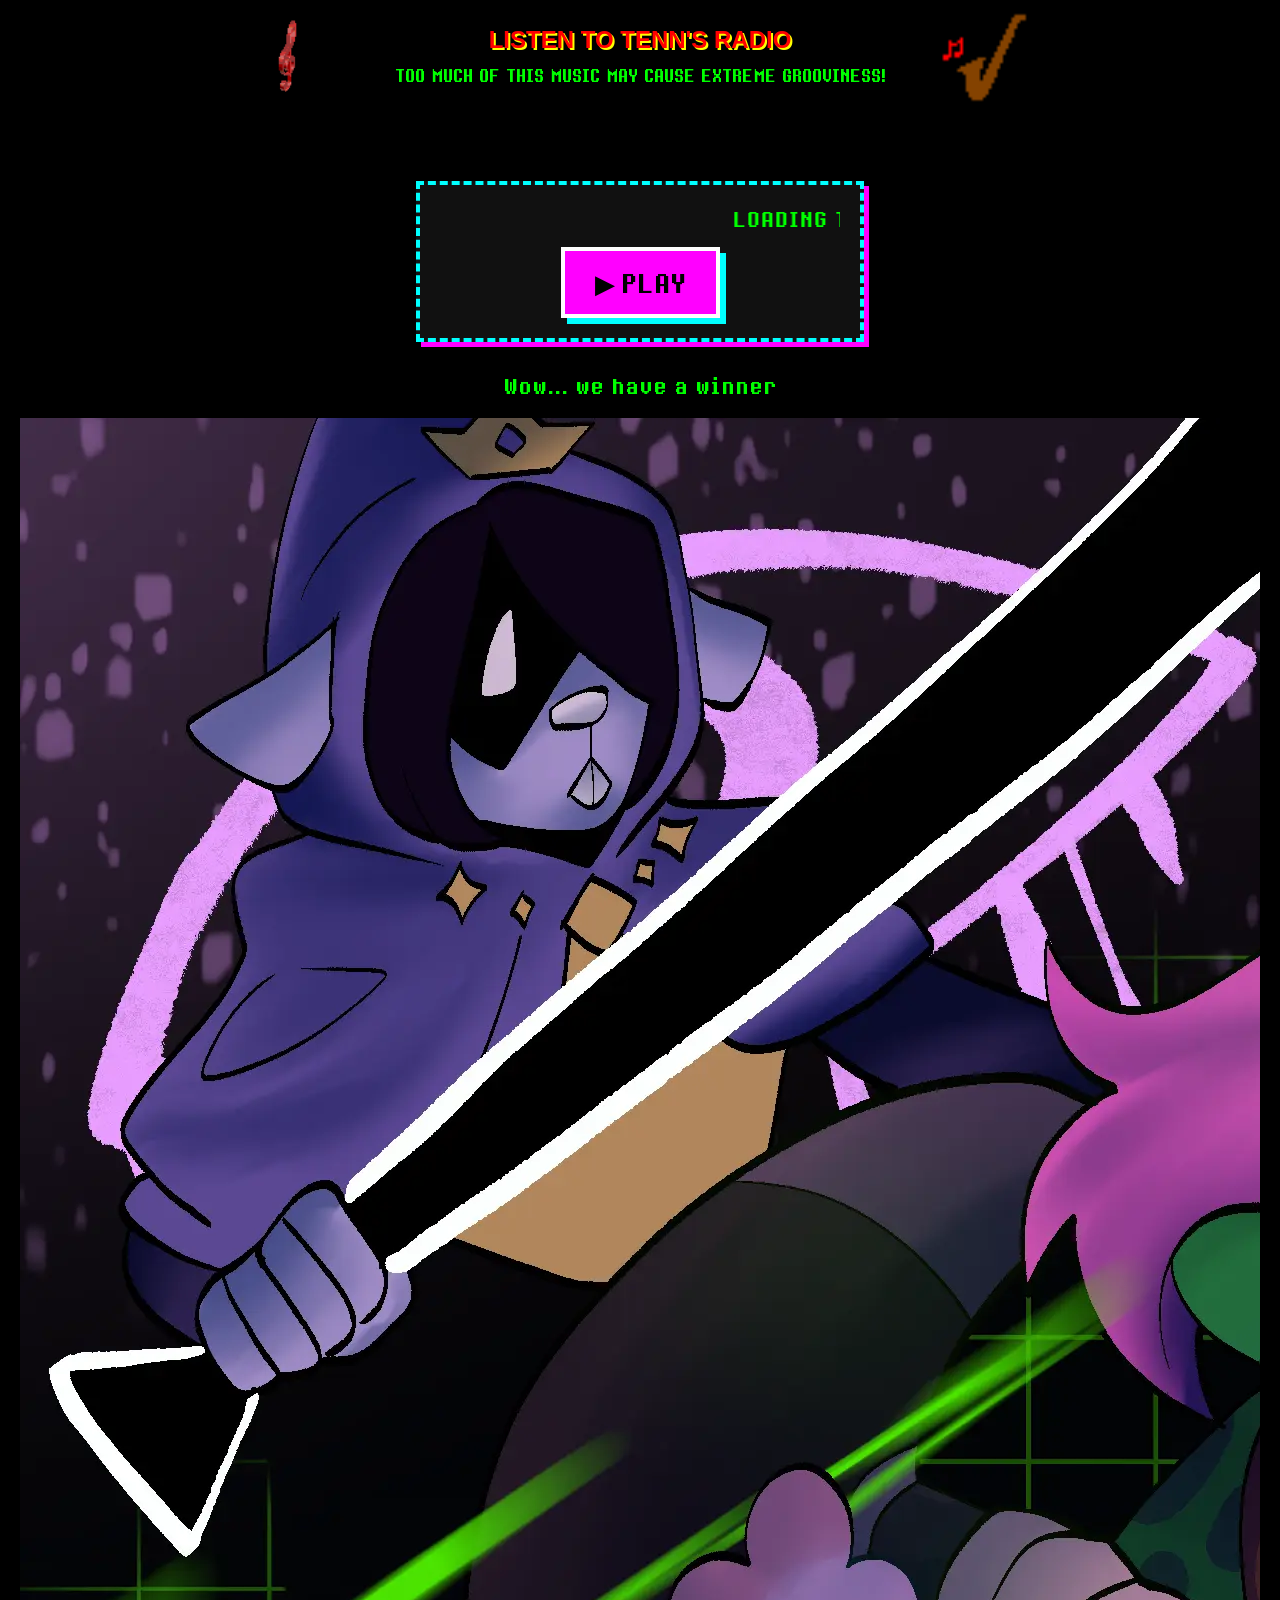
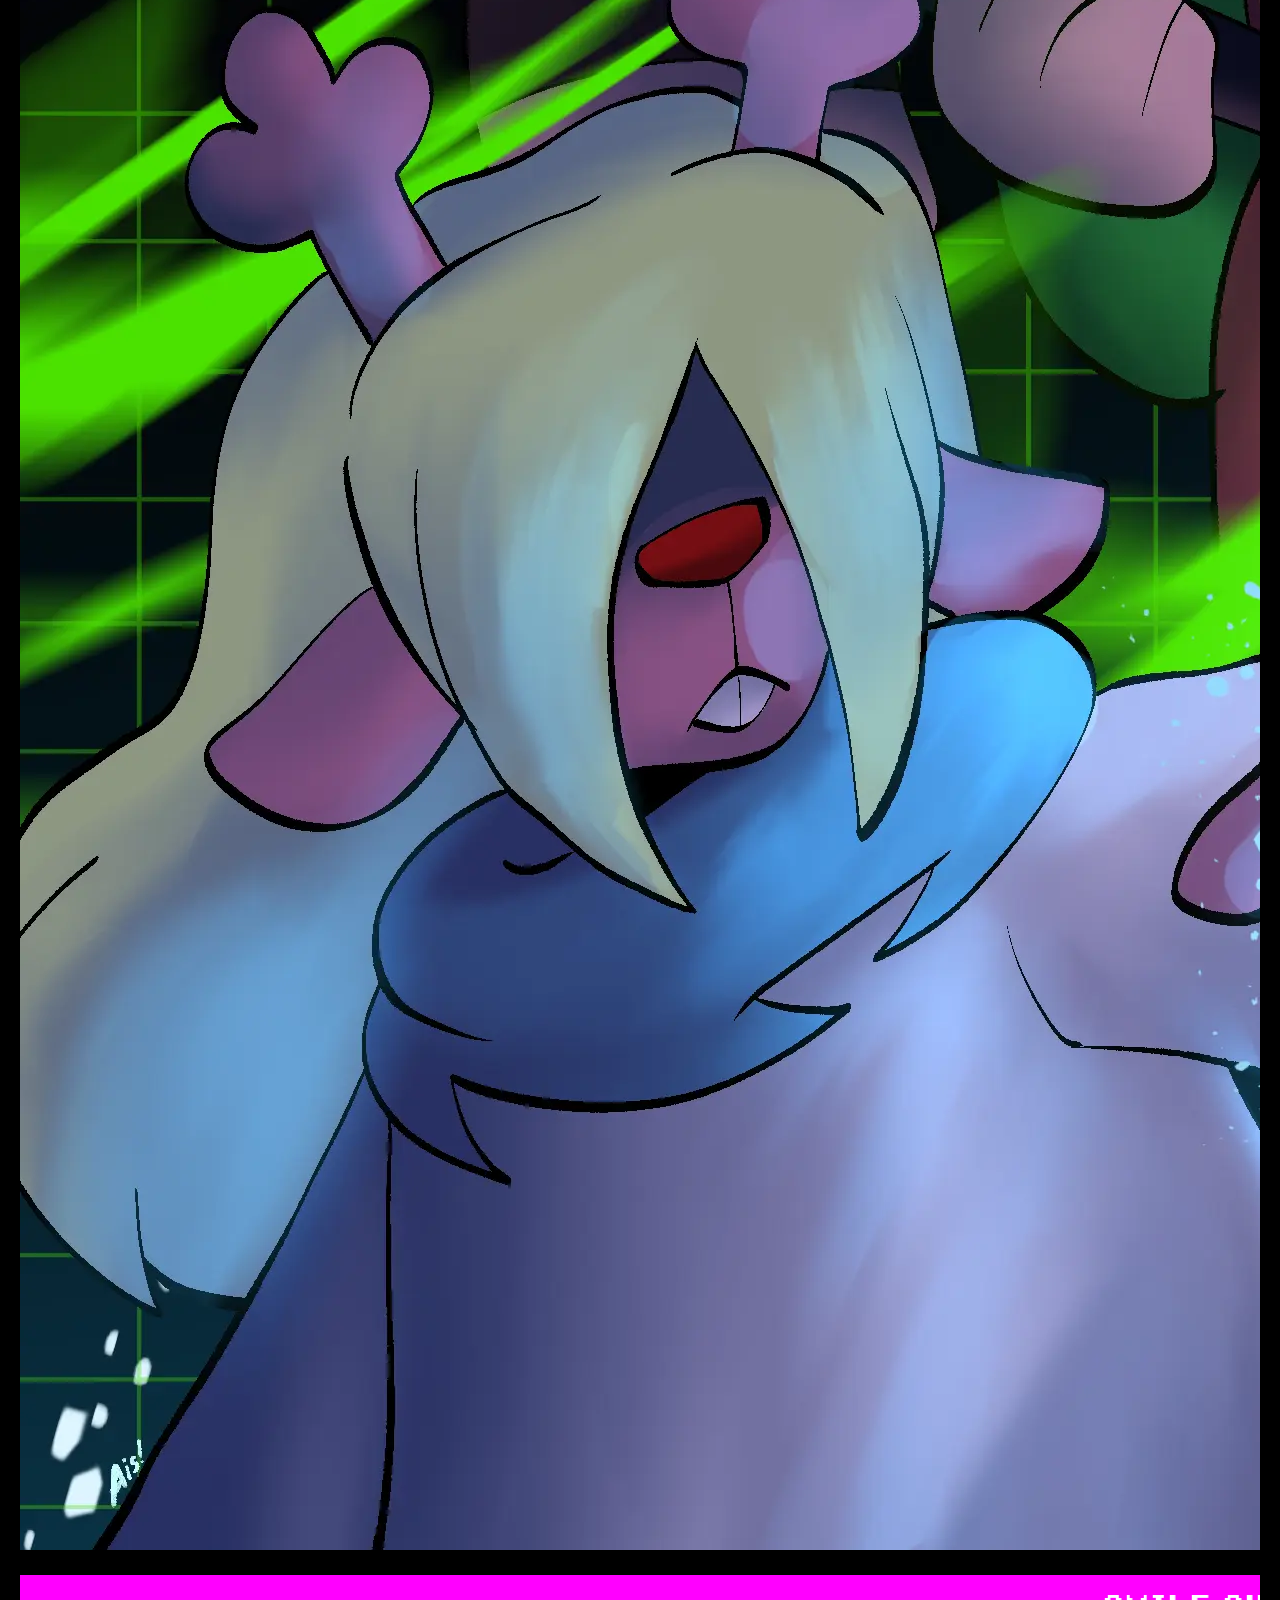
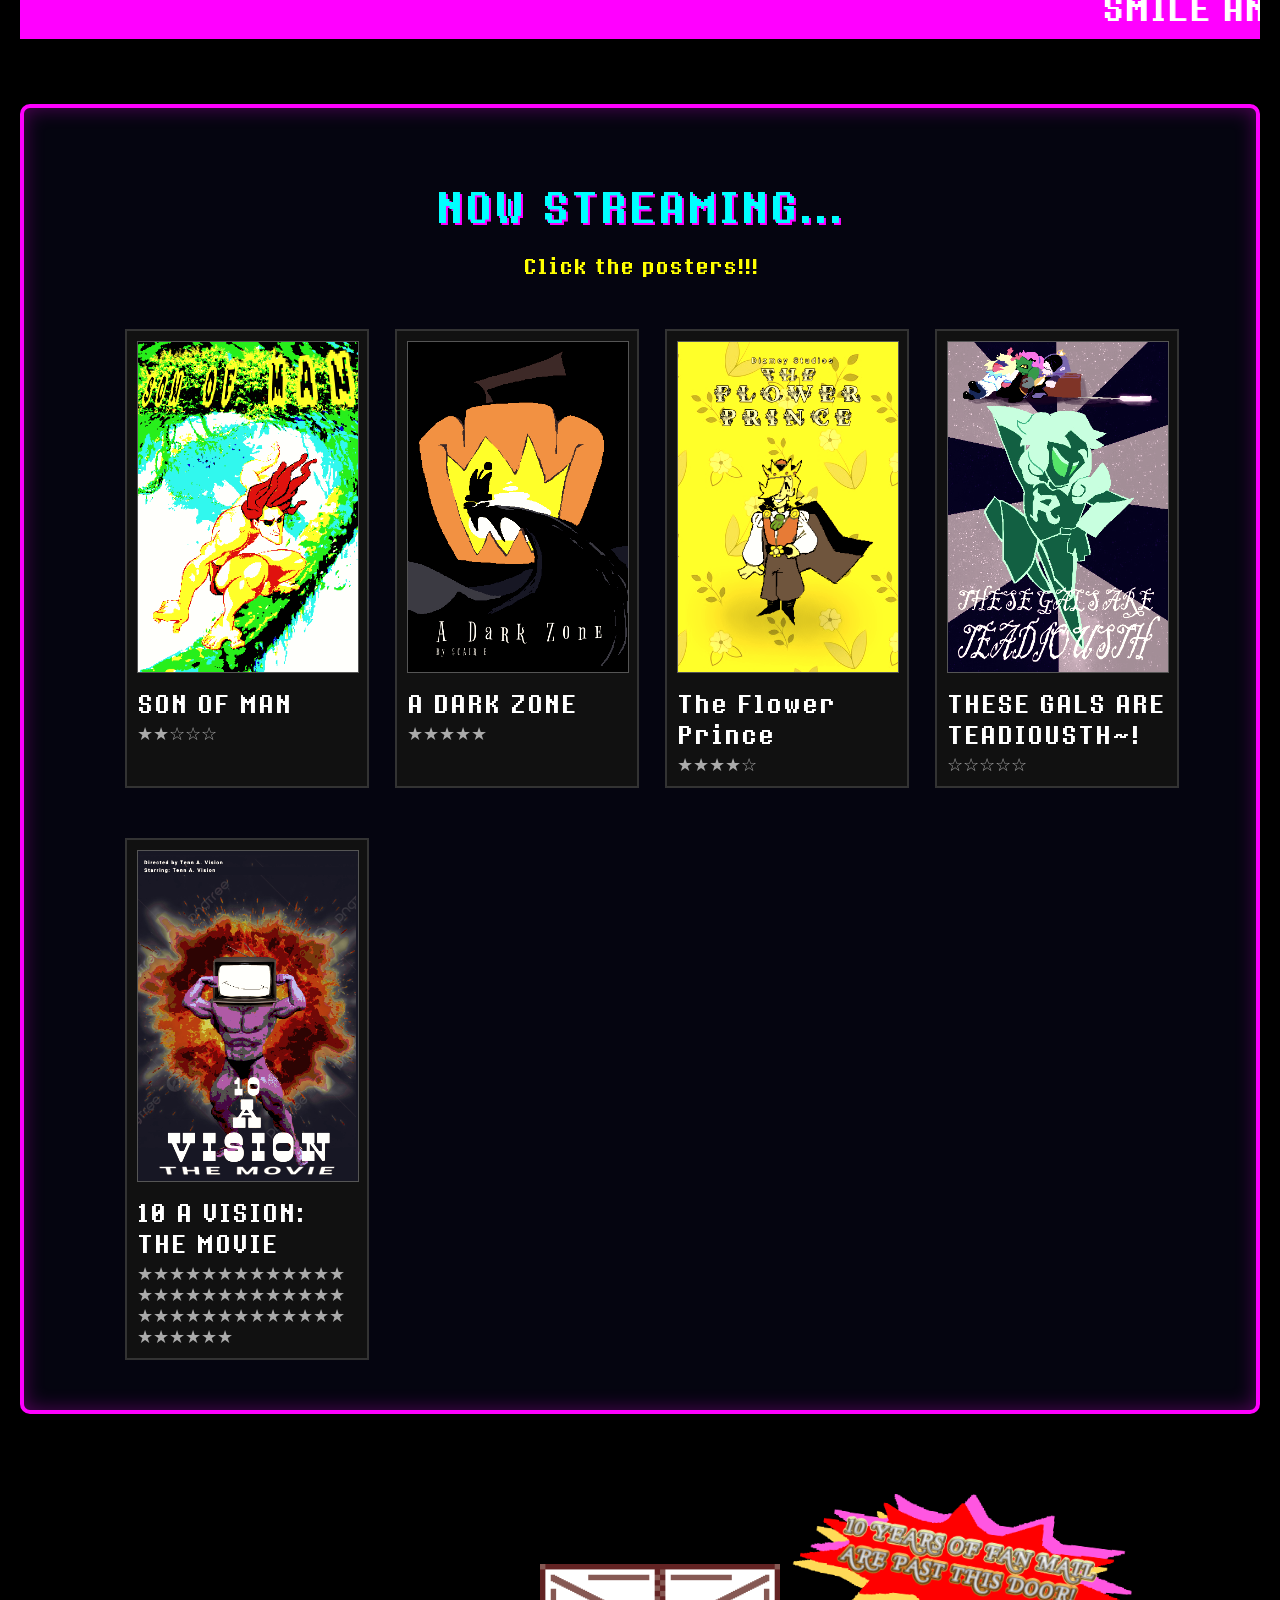
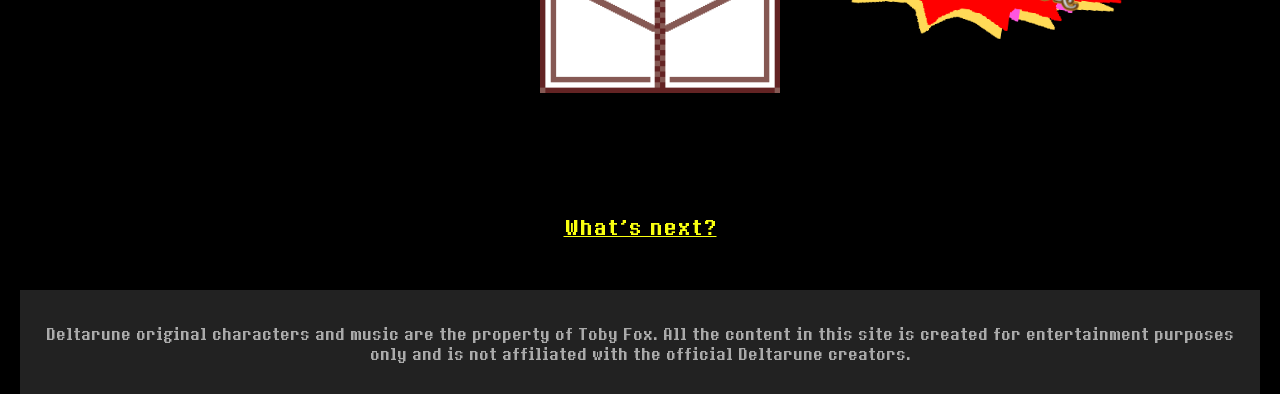
==== commit 752e370d: "Update index.html" ====
--- a/tenn-1m-views/index.html
+++ b/tenn-1m-views/index.html
@@ -84,7 +84,9 @@
 
         <div class="winner-container">
             <p> Wow... we have a winner </p>
+            <a href="thankyou.html">
             <img src="images/contest_winner.webp" alt="Constest winner image" class="main-pic">
+            </a>
         </div>
         
         <marquee class="emoji-marquee">SMILE AND SCREAM, ENTERTAINMENT ON YOUR SCREEN!</marquee>
@@ -251,7 +253,8 @@
         
     </main>
     <footer>
-        <p>This site is part of a glitchy web ring!</p>
+        <p> Deltarune original characters and music are the property of Toby Fox. All the content in this site is created for entertainment purposes only and is not affiliated with the official Deltarune creators. </p>
+        
     </footer>
     </div>    
     <!-- The Scrollable Modal with Video -->
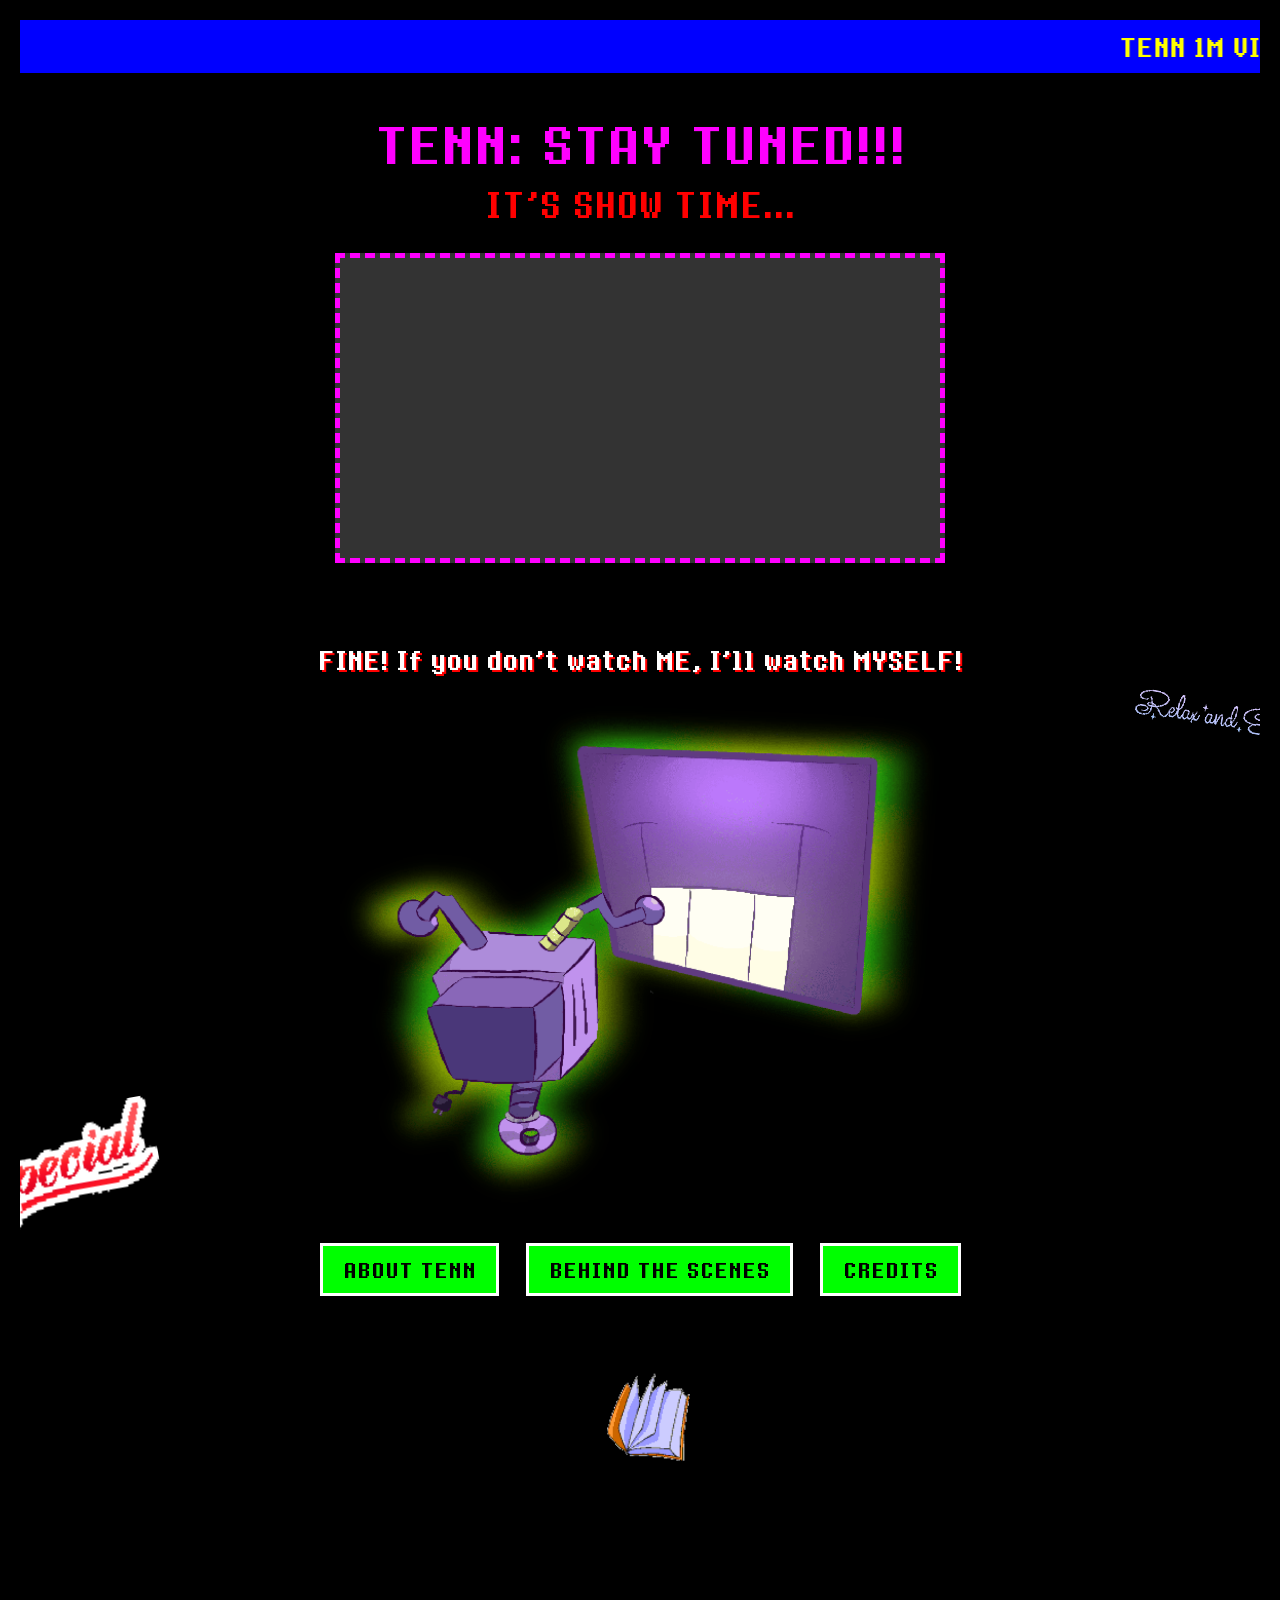
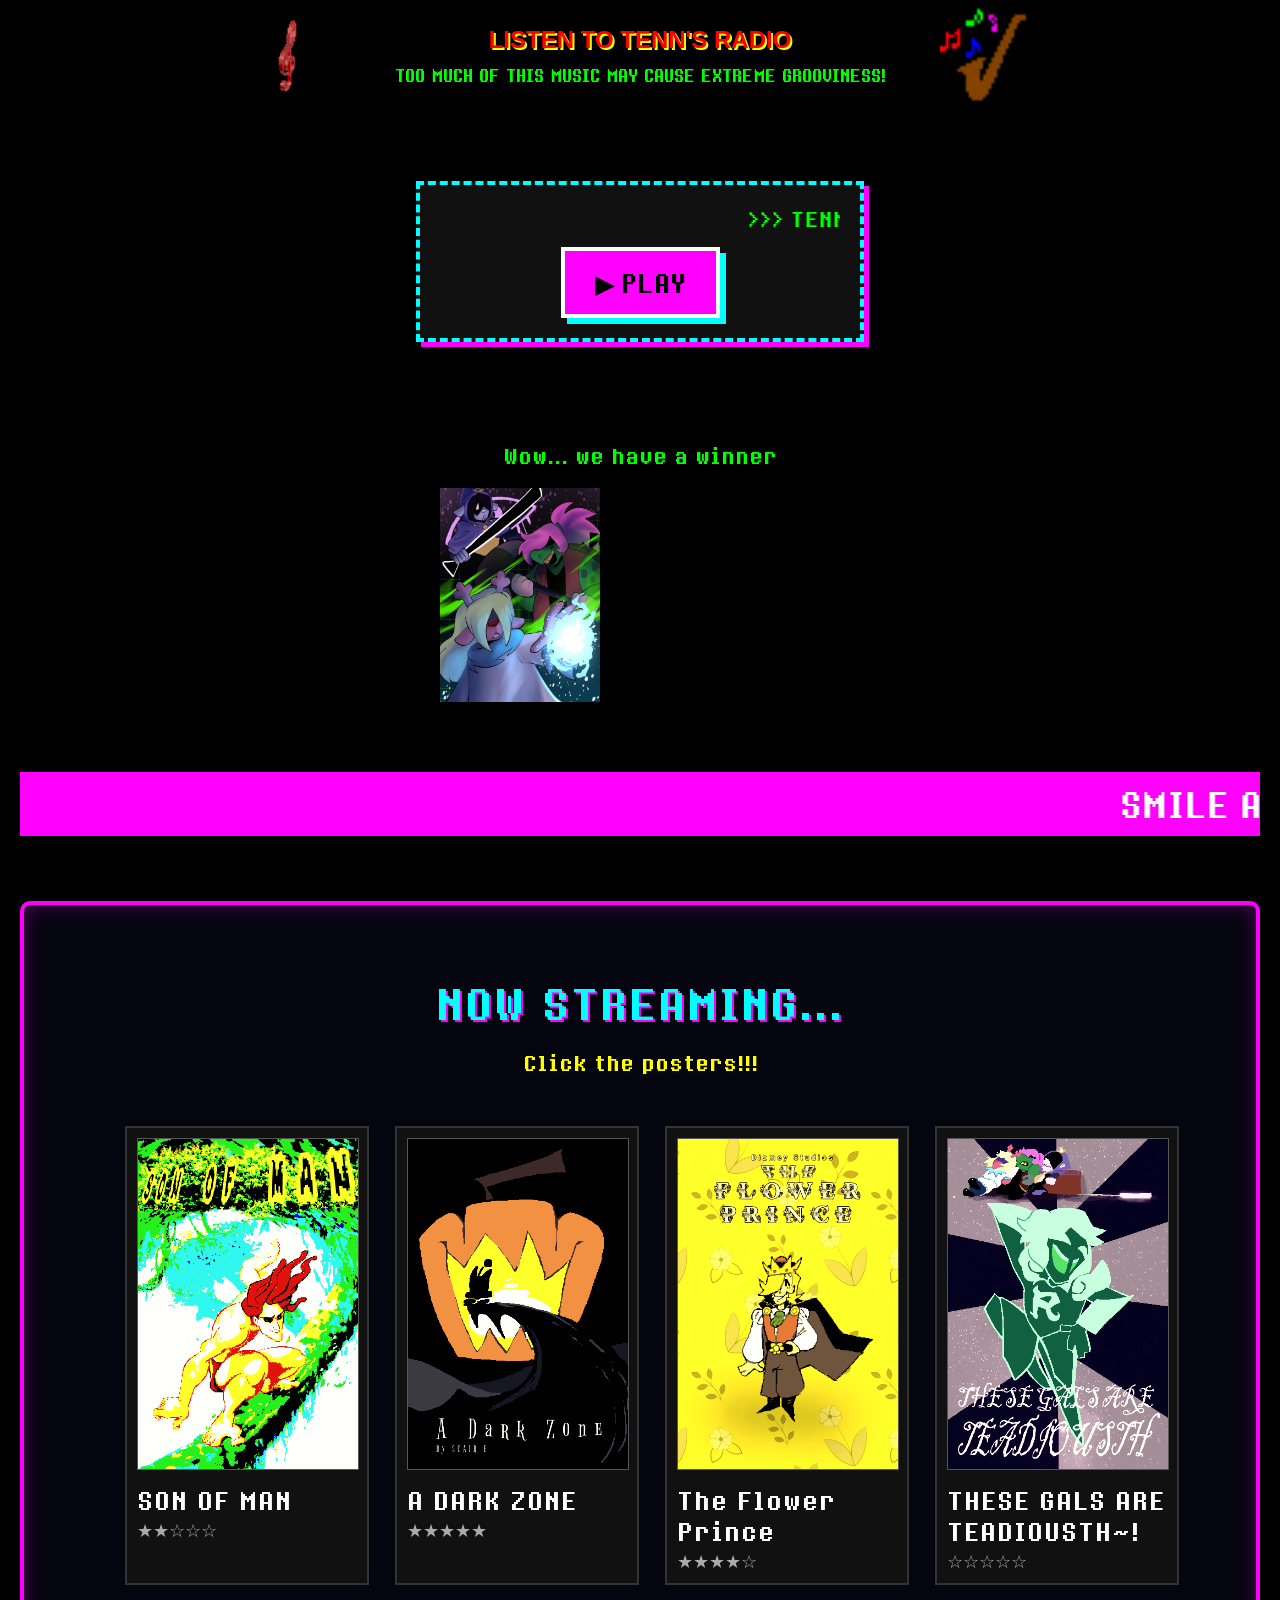
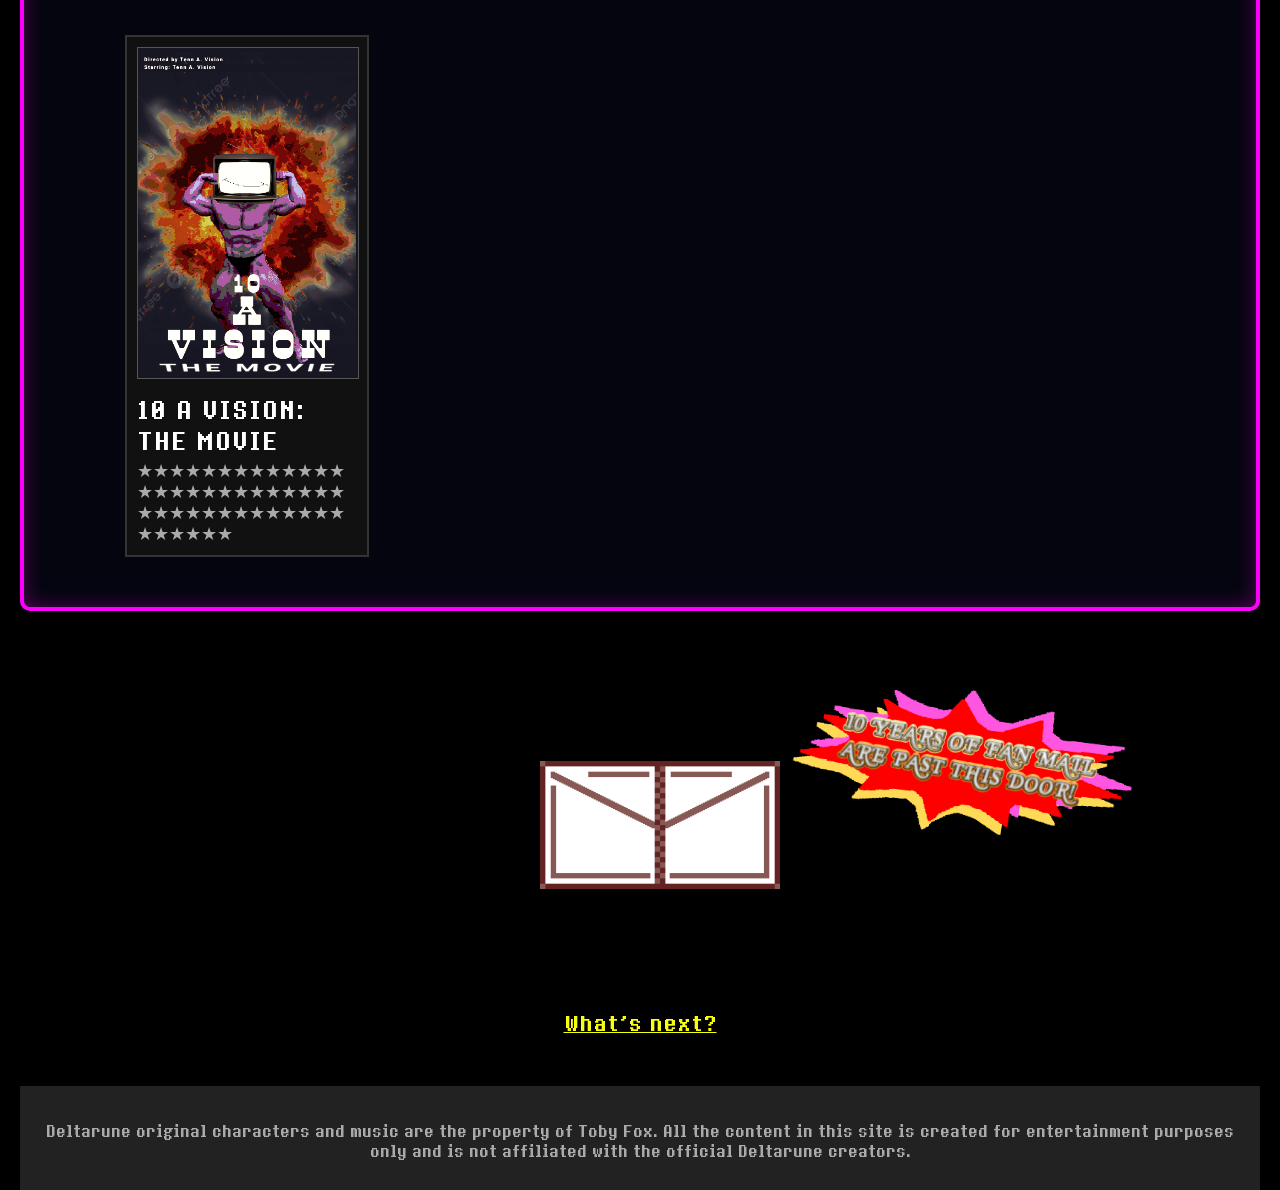
==== commit 50c331d7: "add a ," ====
--- a/tenn-1m-views/index.html
+++ b/tenn-1m-views/index.html
@@ -294,7 +294,7 @@
         const playlist = [
                 { file: "https://cdn.jsdelivr.net/gh/soulswap-au/soulswap-au.github.io@main/tenn-1m-views/audio/Azalea_HGA.mp3", title: "hes_groovy_and_(neo) by Azalea" },
                 { file: "https://cdn.jsdelivr.net/gh/soulswap-au/soulswap-au.github.io@main/tenn-1m-views/audio/Lost-Sanctuary.mp3", title: "lost_sanctuary by The JohnMusician"},
-                { file: "https://cdn.jsdelivr.net/gh/soulswap-au/soulswap-au.github.io@main/tenn-1m-views/audio/tennvision(1997%20version).m4a", title: "tennvision_(1997) by Cheezwiz"}
+                { file: "https://cdn.jsdelivr.net/gh/soulswap-au/soulswap-au.github.io@main/tenn-1m-views/audio/tennvision(1997%20version).m4a", title: "tennvision_(1997) by Cheezwiz"},
                 { file: "https://cdn.jsdelivr.net/gh/soulswap-au/soulswap-au.github.io@main/tenn-1m-views/audio/hammer_slammer.mp3", title: "hammer_slammer by Alex Madison"}    
 
             ];
--- a/tenn-1m-views/style.css
+++ b/tenn-1m-views/style.css
@@ -641,6 +641,23 @@
     image-rendering: pixelated;
 }
 
+.winner-container {
+    position: relative; 
+    display: block;
+    width: 100%;
+    max-width: 400px;
+    margin-top: 100px;
+    margin-bottom: 50px;
+    margin-inline: auto;
+    text-align: center;
+    cursor: pointer;
+}
+.winner-container img {
+    display: block;
+    width: 40%;
+    height: auto;
+}
+
 @keyframes bflyRise {
     0% {
         transform: translate(0, 110vh) rotate(0deg);
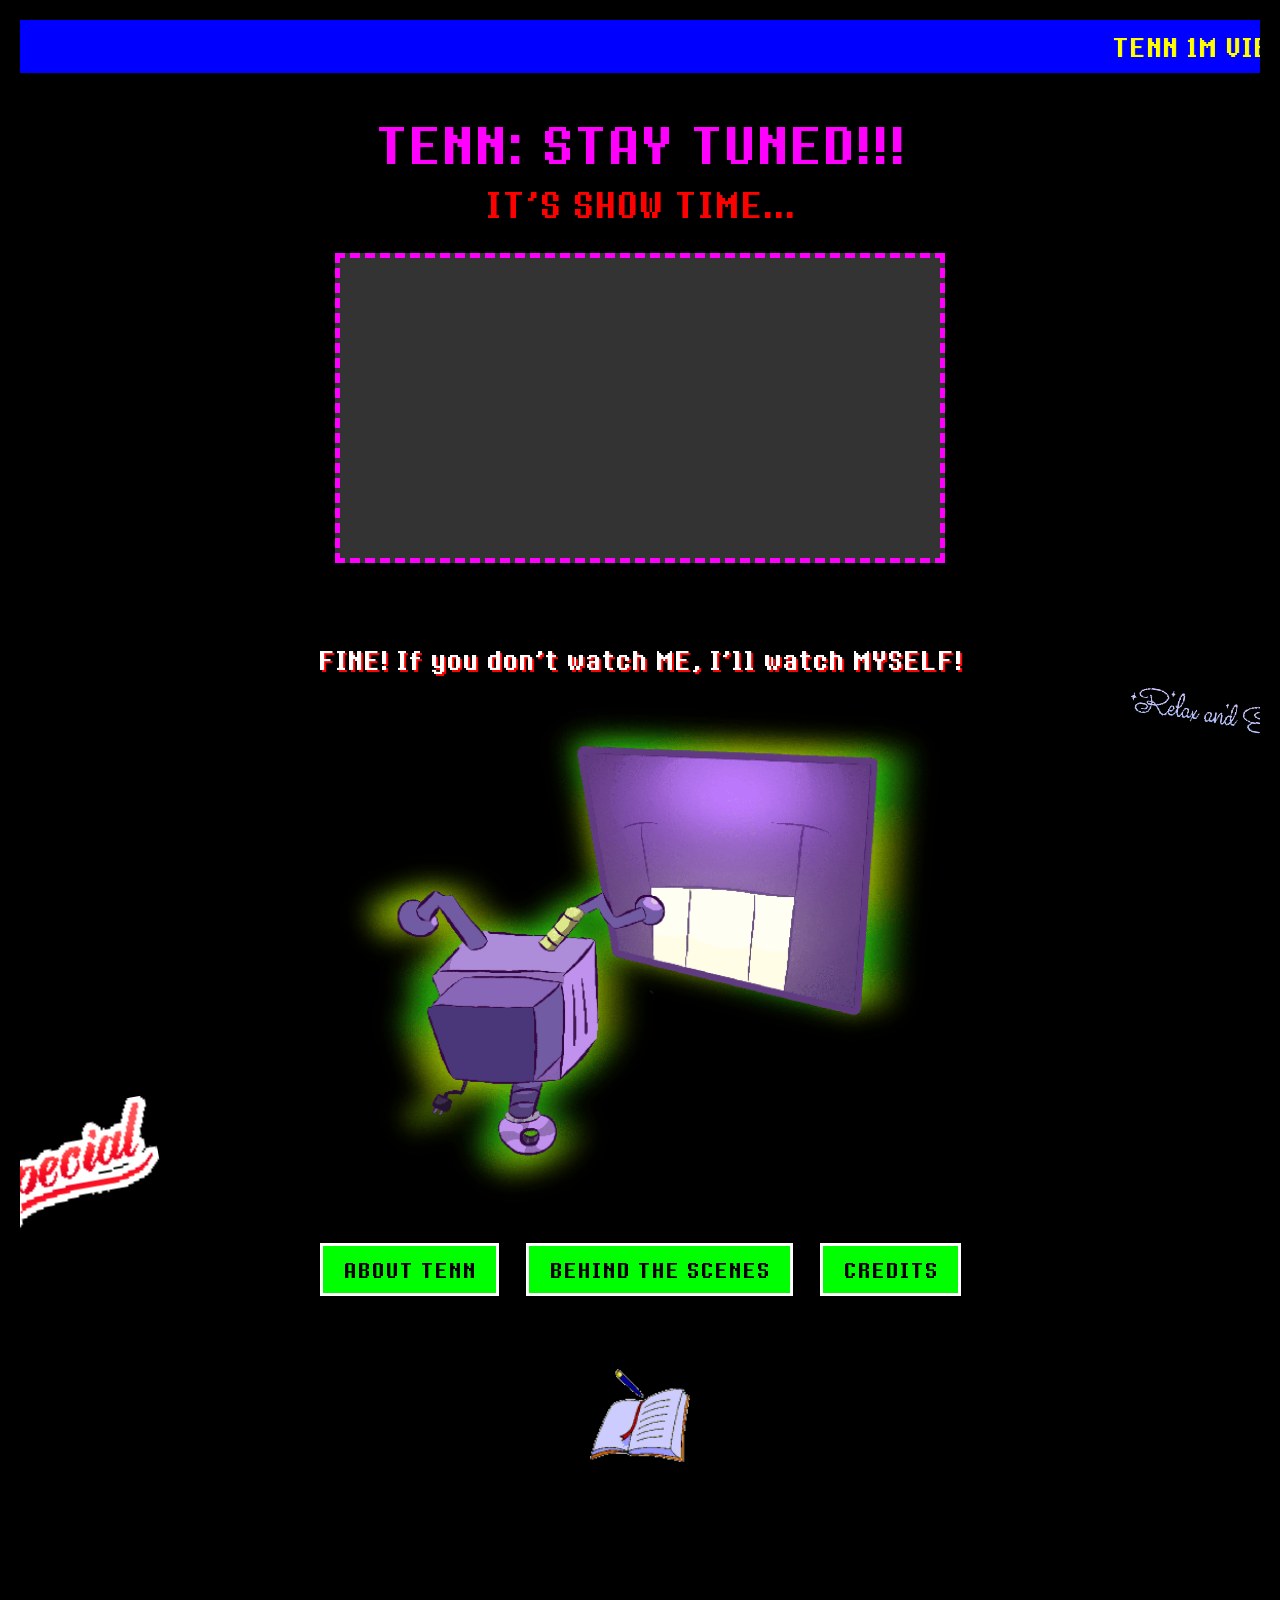
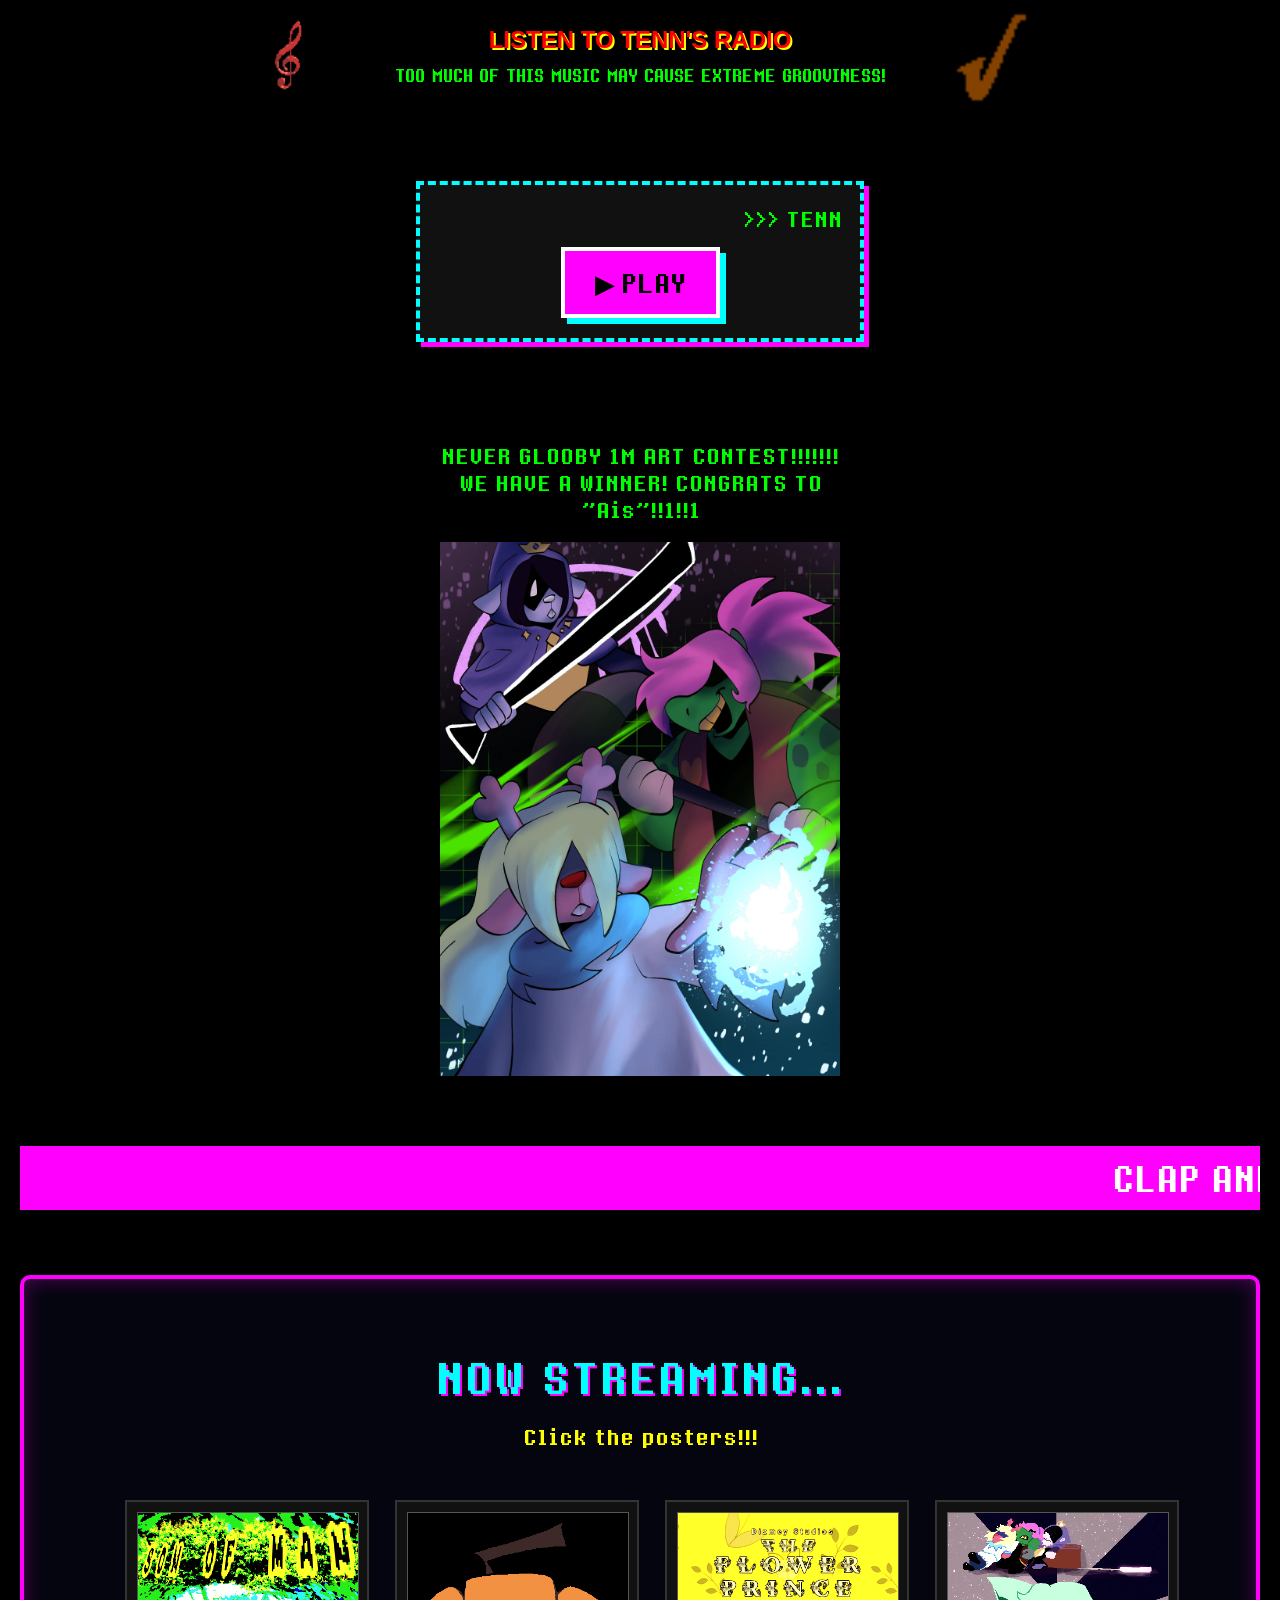
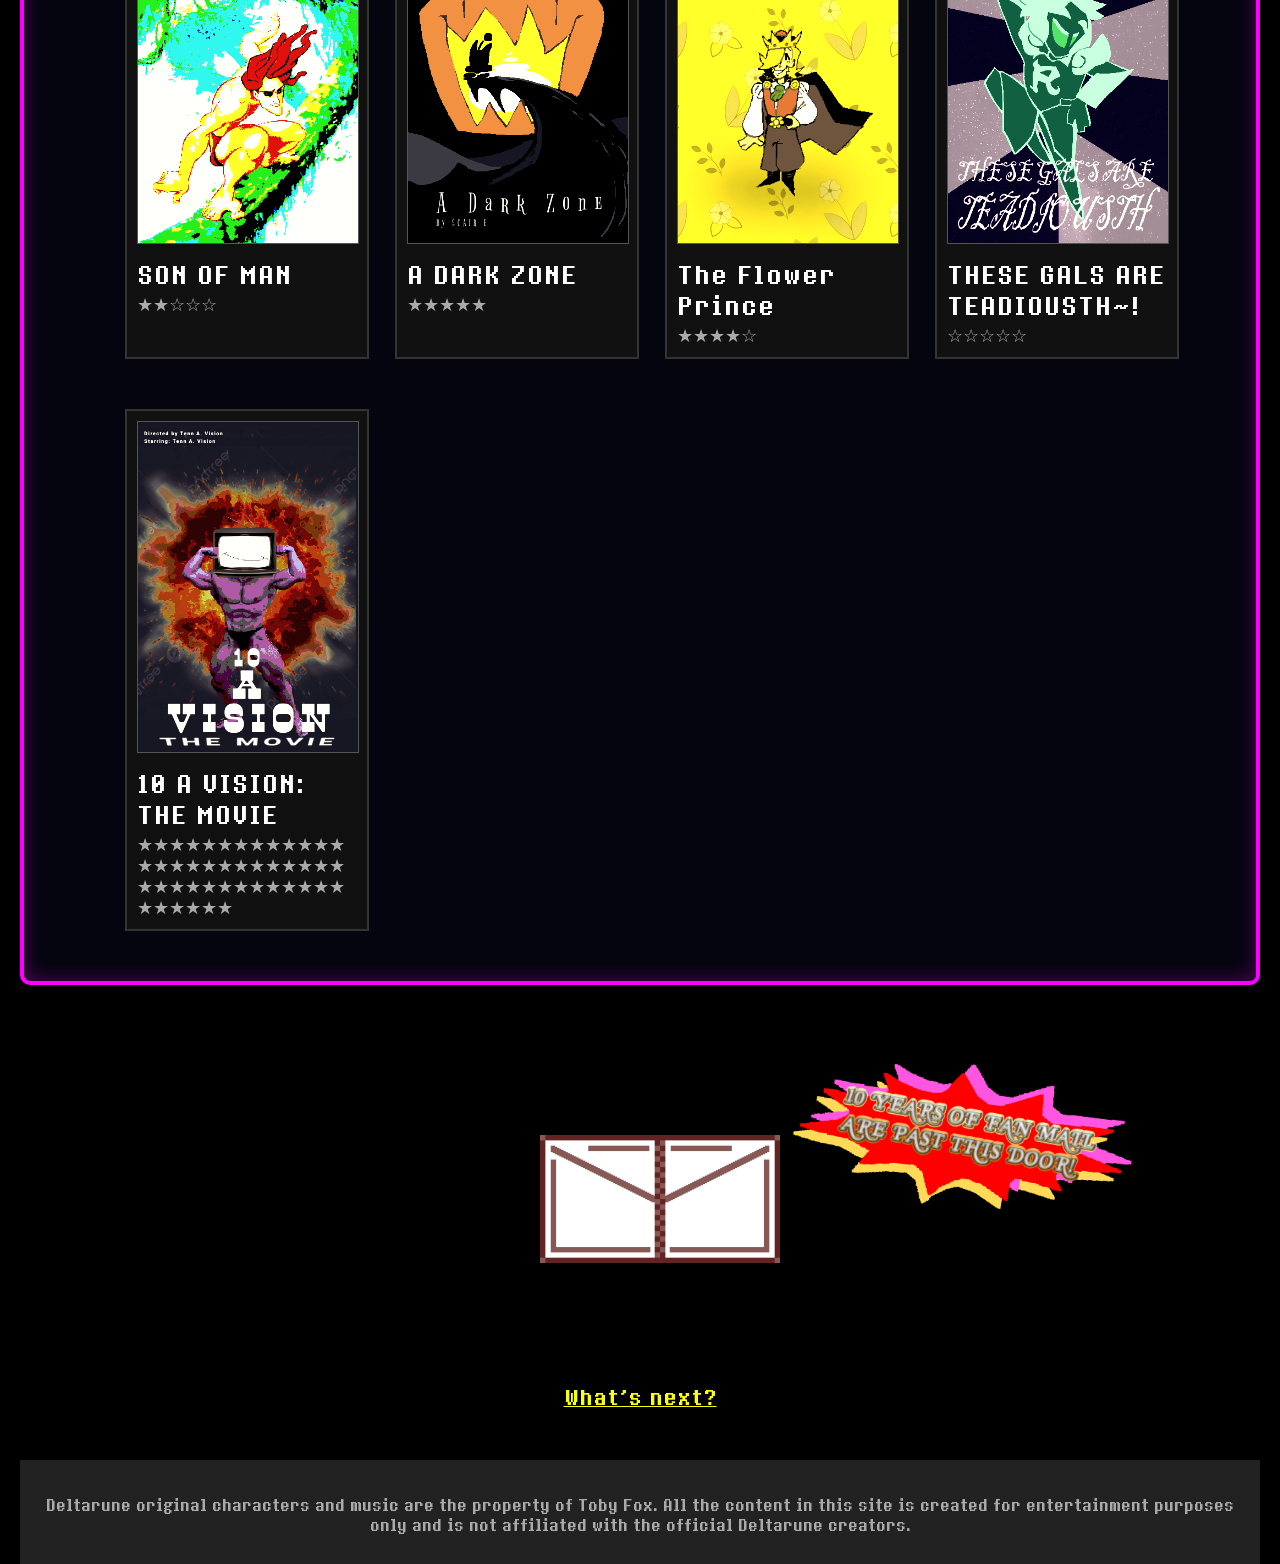
==== commit 98a19873: "Update index.html" ====
--- a/tenn-1m-views/index.html
+++ b/tenn-1m-views/index.html
@@ -9,7 +9,7 @@
 <body>
     <div class="page-wrapper">
     <header>
-        <marquee class="fast-marquee">TENN 1M VIEWS!!! WE DID IT!!!!!!</marquee>
+        <marquee class="fast-marquee">TENN 1M VIEWS!!! WE DID IT!!!!!! 1M VIES!!! PLUEY!!!!</marquee>
         <h1>TENN: STAY TUNED!!!</h1>
         <h2>IT'S SHOW TIME...</h2>
     </header>
@@ -83,13 +83,14 @@
         </div>
 
         <div class="winner-container">
-            <p> Wow... we have a winner </p>
+            <p> NEVER GLOOBY 1M ART CONTEST!!!!!!! 
+                WE HAVE A WINNER! CONGRATS TO "Ais"!!1!!1 </p>
             <a href="thankyou.html">
             <img src="images/contest_winner.webp" alt="Constest winner image" class="main-pic">
             </a>
         </div>
         
-        <marquee class="emoji-marquee">SMILE AND SCREAM, ENTERTAINMENT ON YOUR SCREEN!</marquee>
+        <marquee class="emoji-marquee">CLAP AND CHEER, SMILE AND SCREAM, ENTERTAINMENT ON YOUR SCREEN!!!!</marquee>
 
         <!-- Movie Posters Grid -->
         <section class="movies-section">
--- a/tenn-1m-views/style.css
+++ b/tenn-1m-views/style.css
@@ -654,7 +654,7 @@
 }
 .winner-container img {
     display: block;
-    width: 40%;
+    width: 100%;
     height: auto;
 }
 
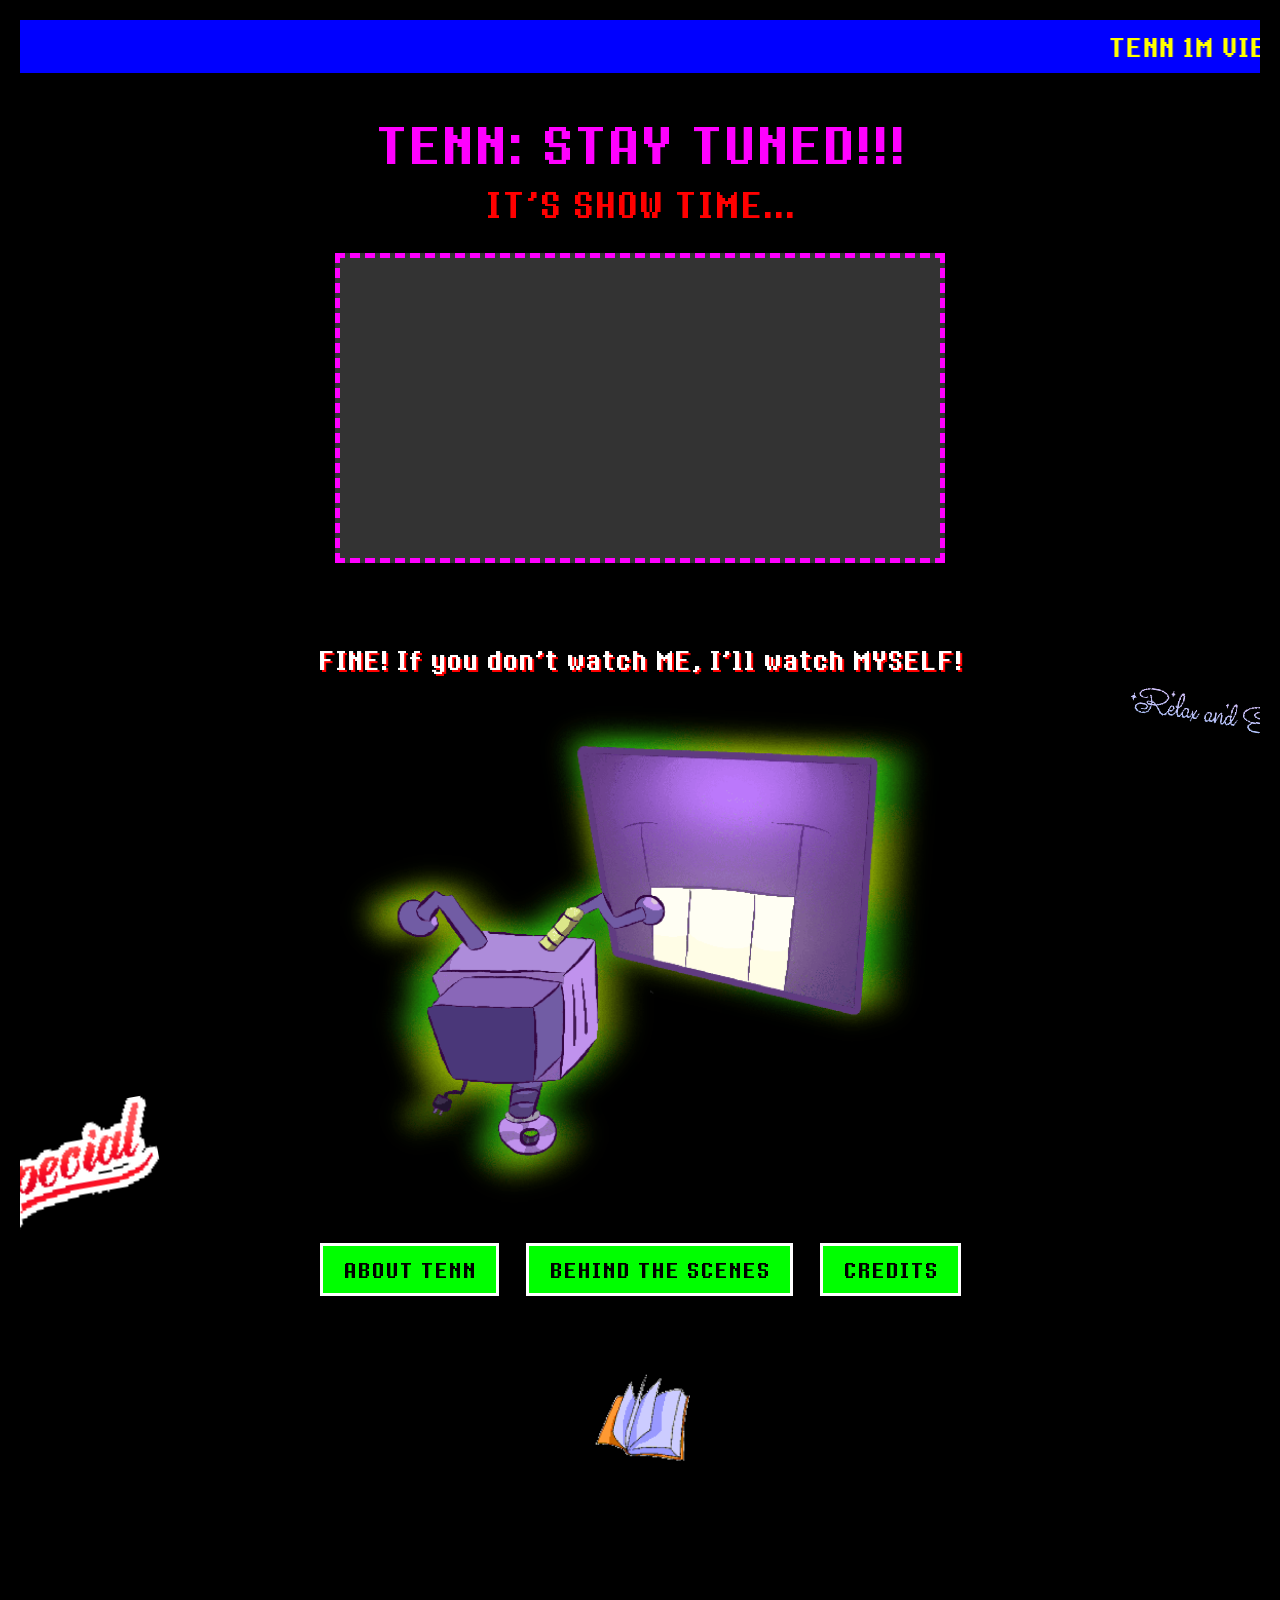
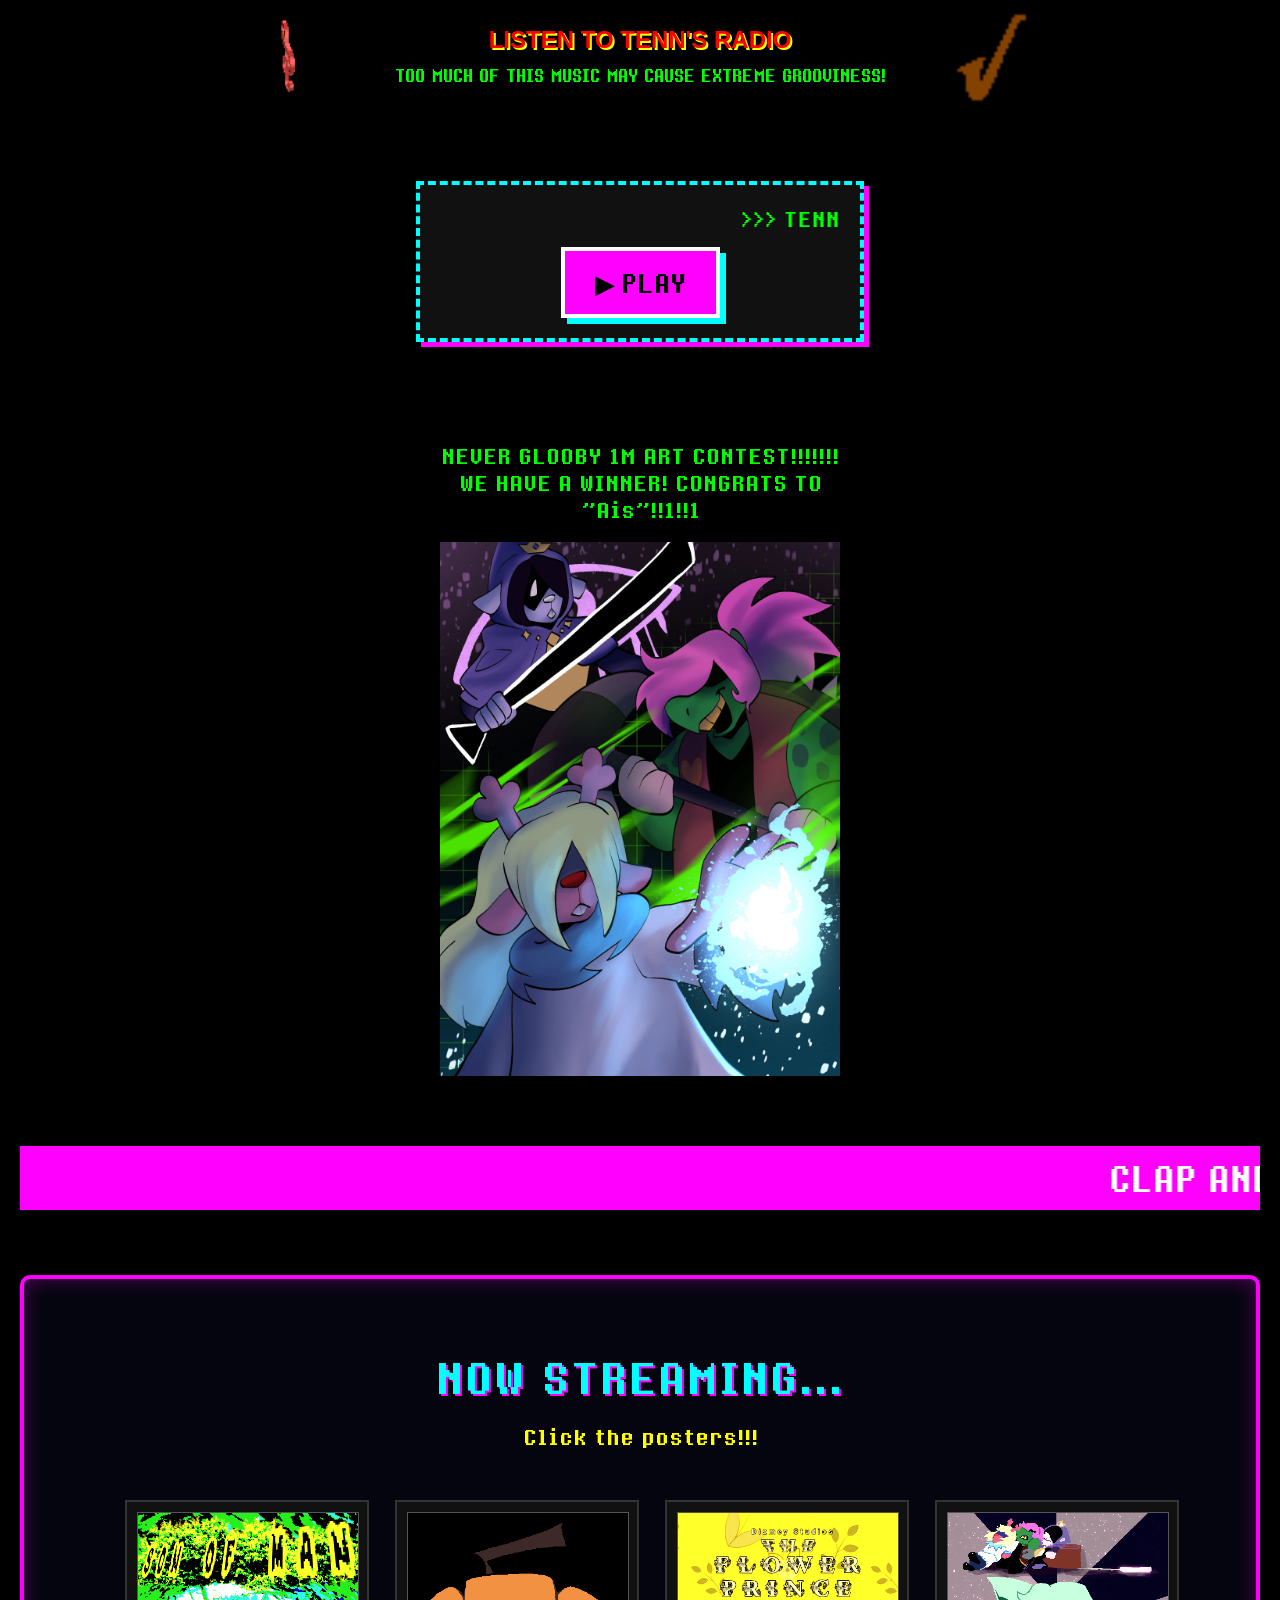
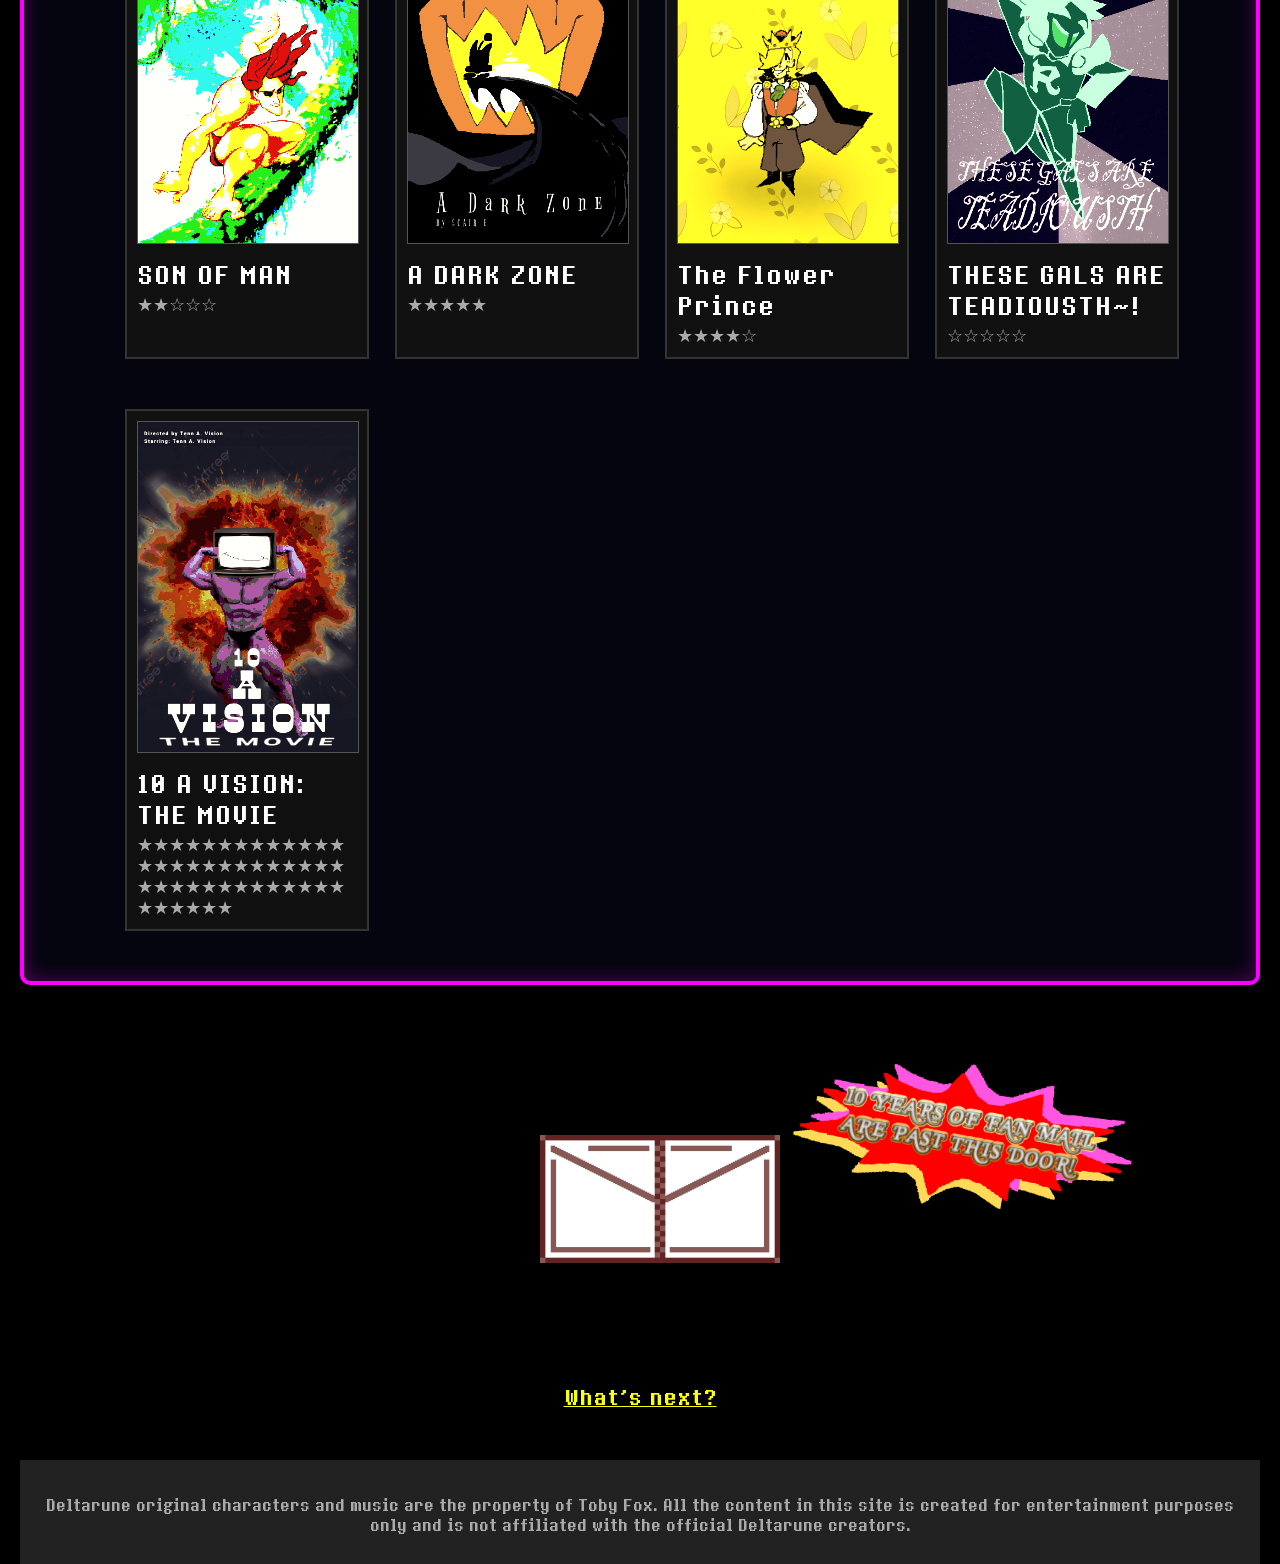
==== commit 4de9a273: "Update index.html" ====
--- a/tenn-1m-views/index.html
+++ b/tenn-1m-views/index.html
@@ -9,7 +9,7 @@
 <body>
     <div class="page-wrapper">
     <header>
-        <marquee class="fast-marquee">TENN 1M VIEWS!!! WE DID IT!!!!!! 1M VIES!!! PLUEY!!!!</marquee>
+        <marquee class="fast-marquee">TENN 1M VIEWS!!! WE DID IT!!!!!! 1M VIEWS!!! PLUEY!!!!</marquee>
         <h1>TENN: STAY TUNED!!!</h1>
         <h2>IT'S SHOW TIME...</h2>
     </header>
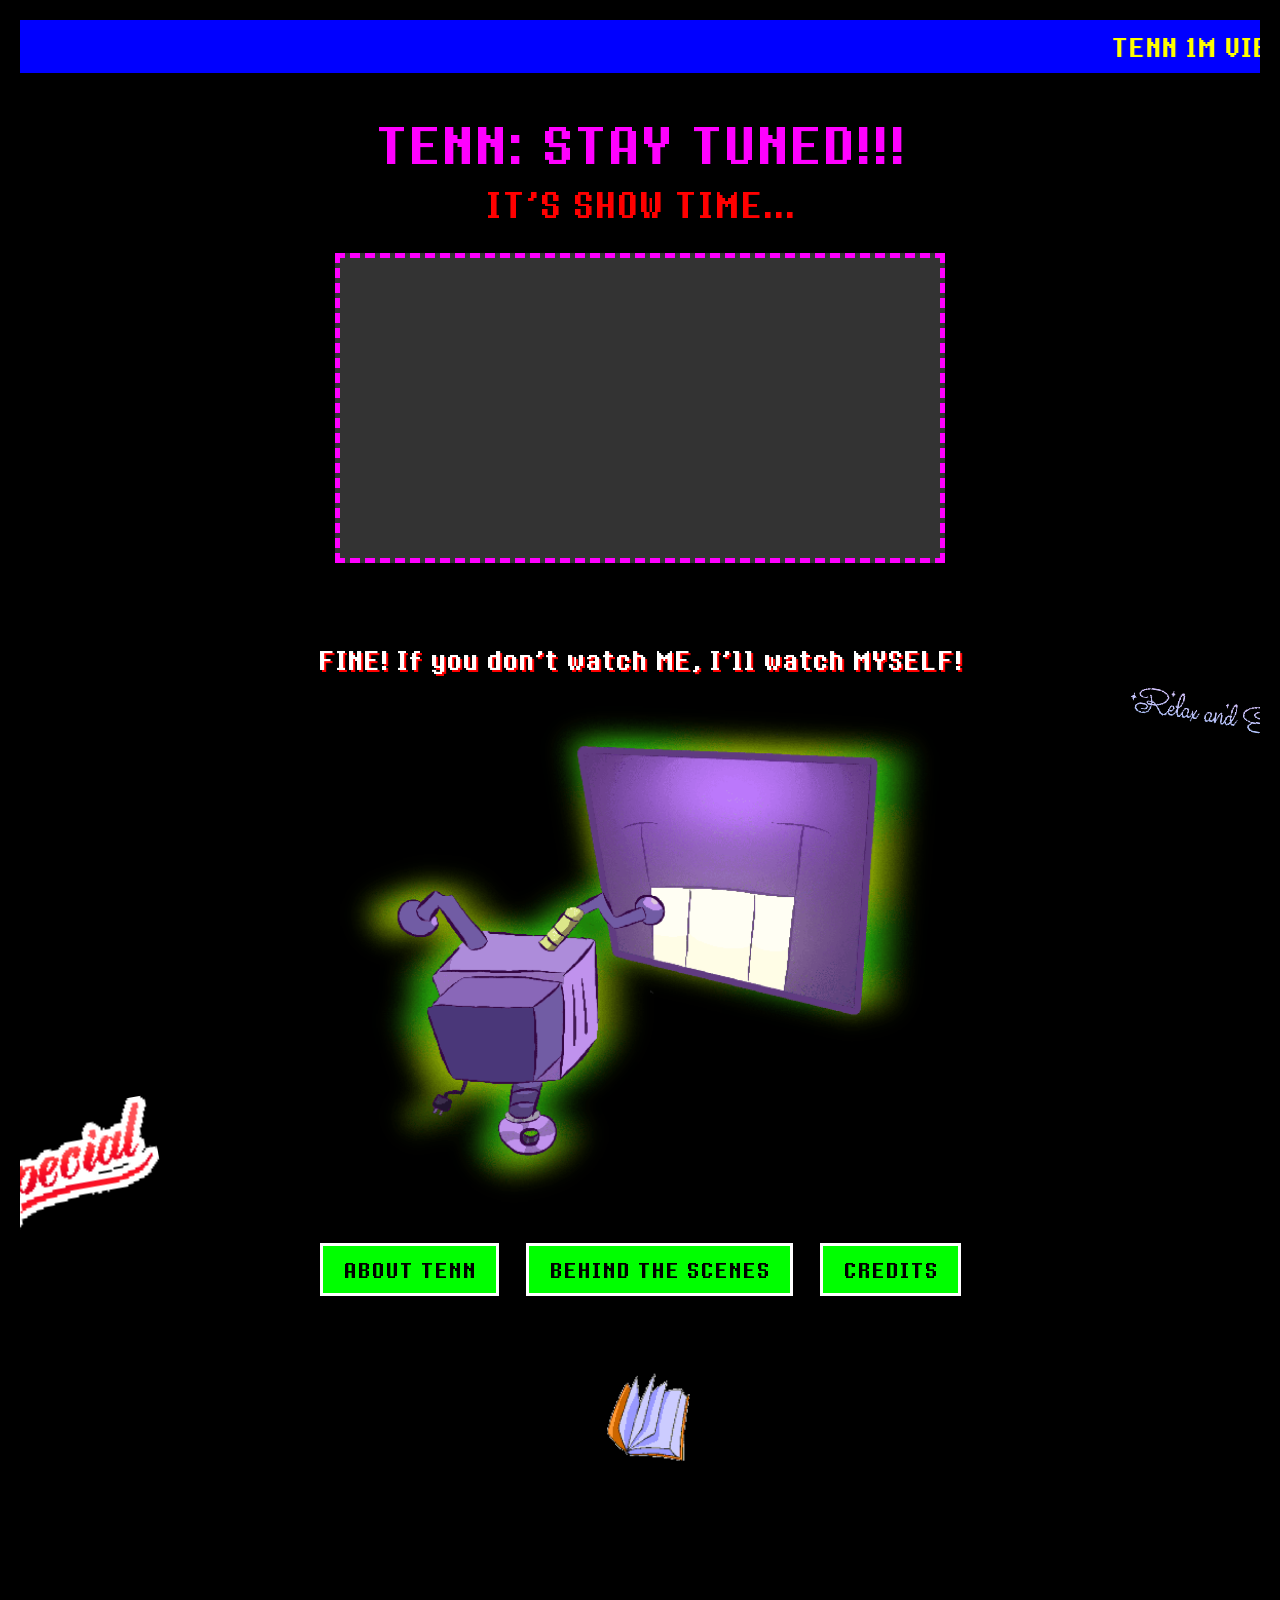
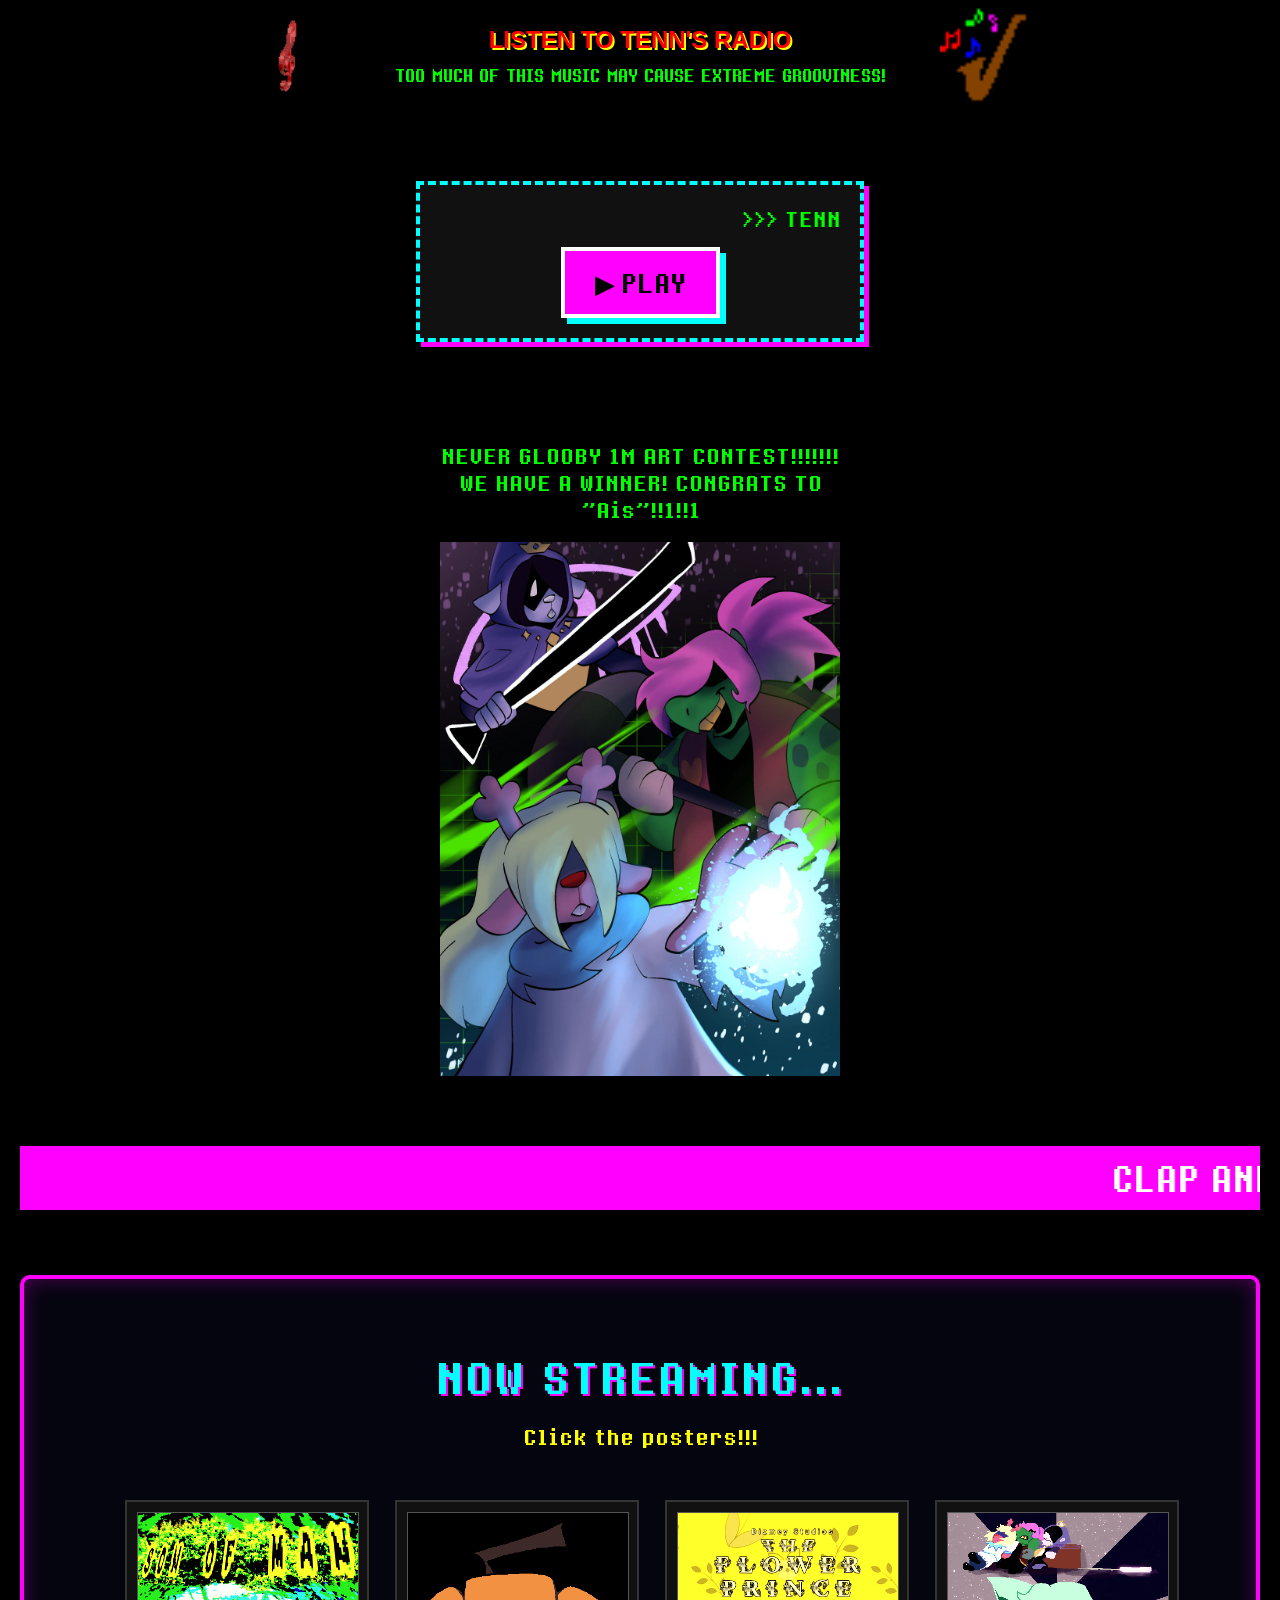
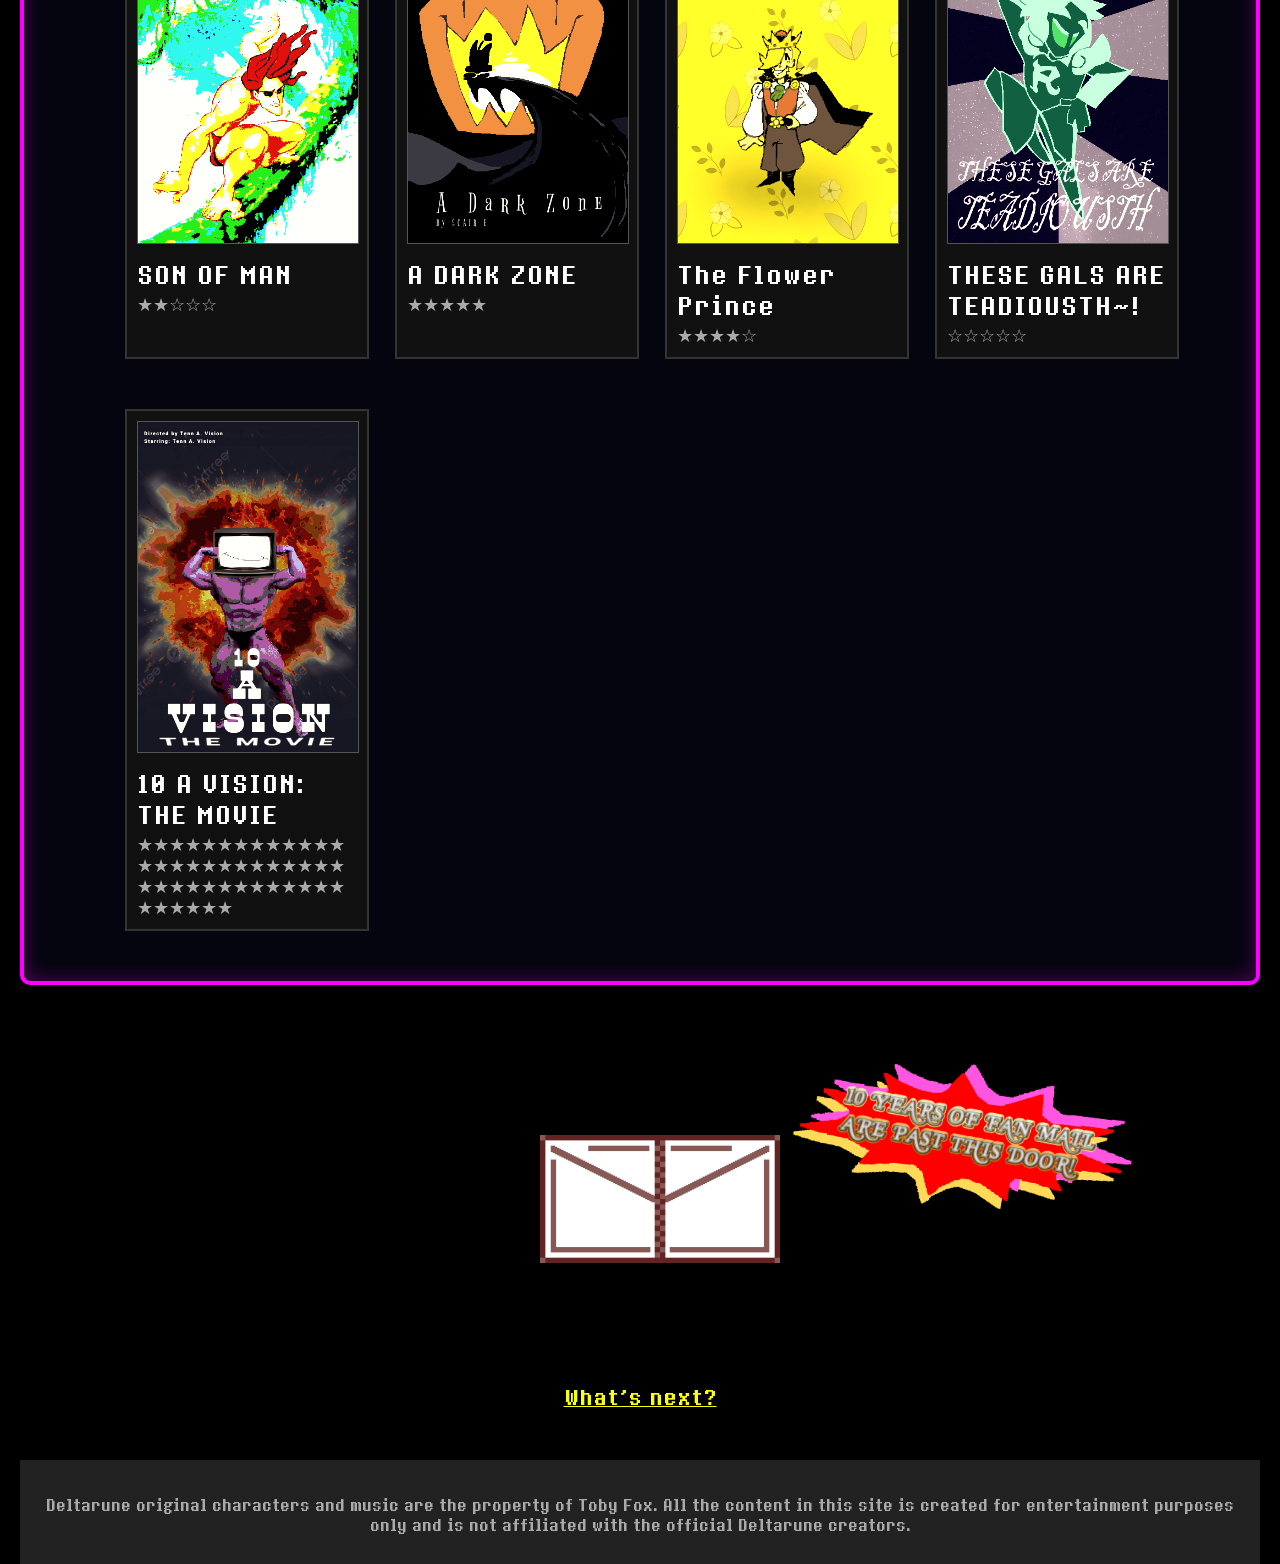
==== commit 2fe58974: "goat" ====
--- a/tenn-1m-views/index.html
+++ b/tenn-1m-views/index.html
@@ -508,5 +508,7 @@
             }, 8000);
         }
     </script>
+    <script data-goatcounter="https://hosward.goatcounter.com/count"
+        async src="//gc.zgo.at/count.js"></script>
 </body>
 </html>
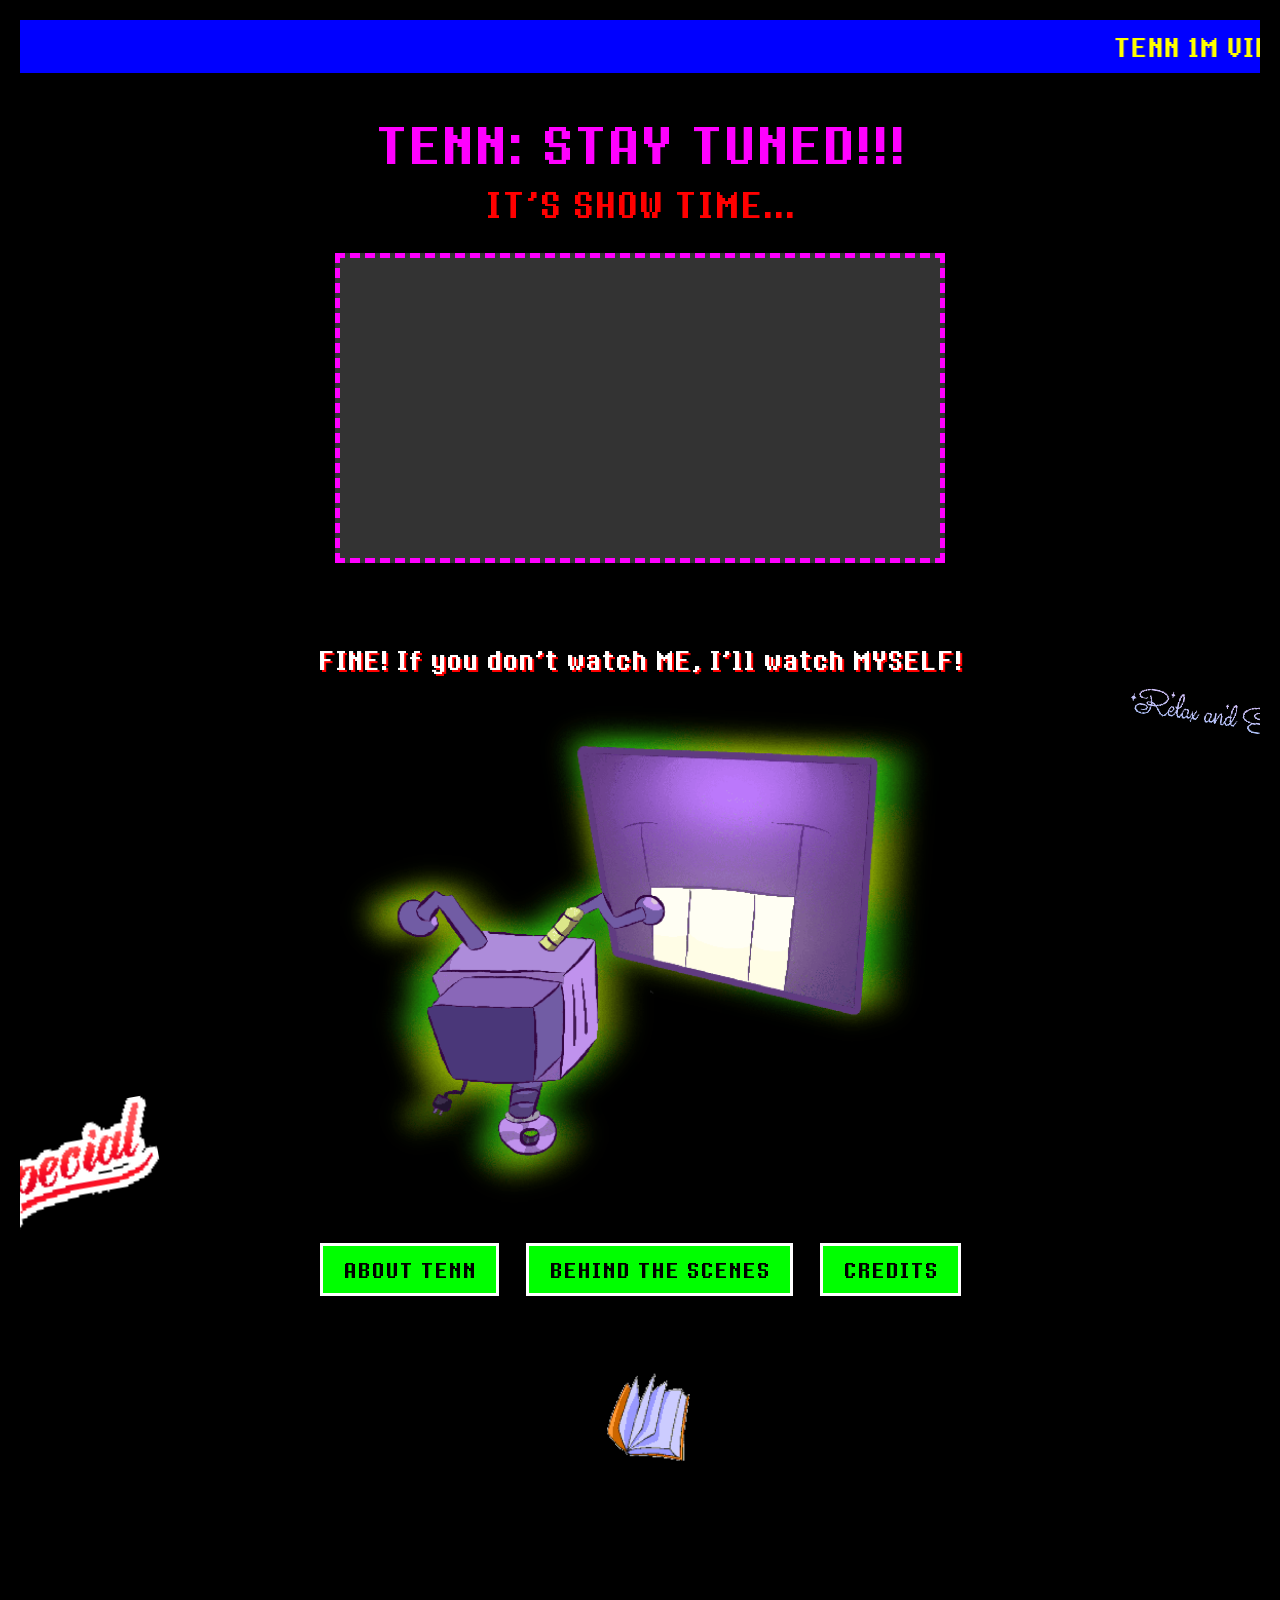
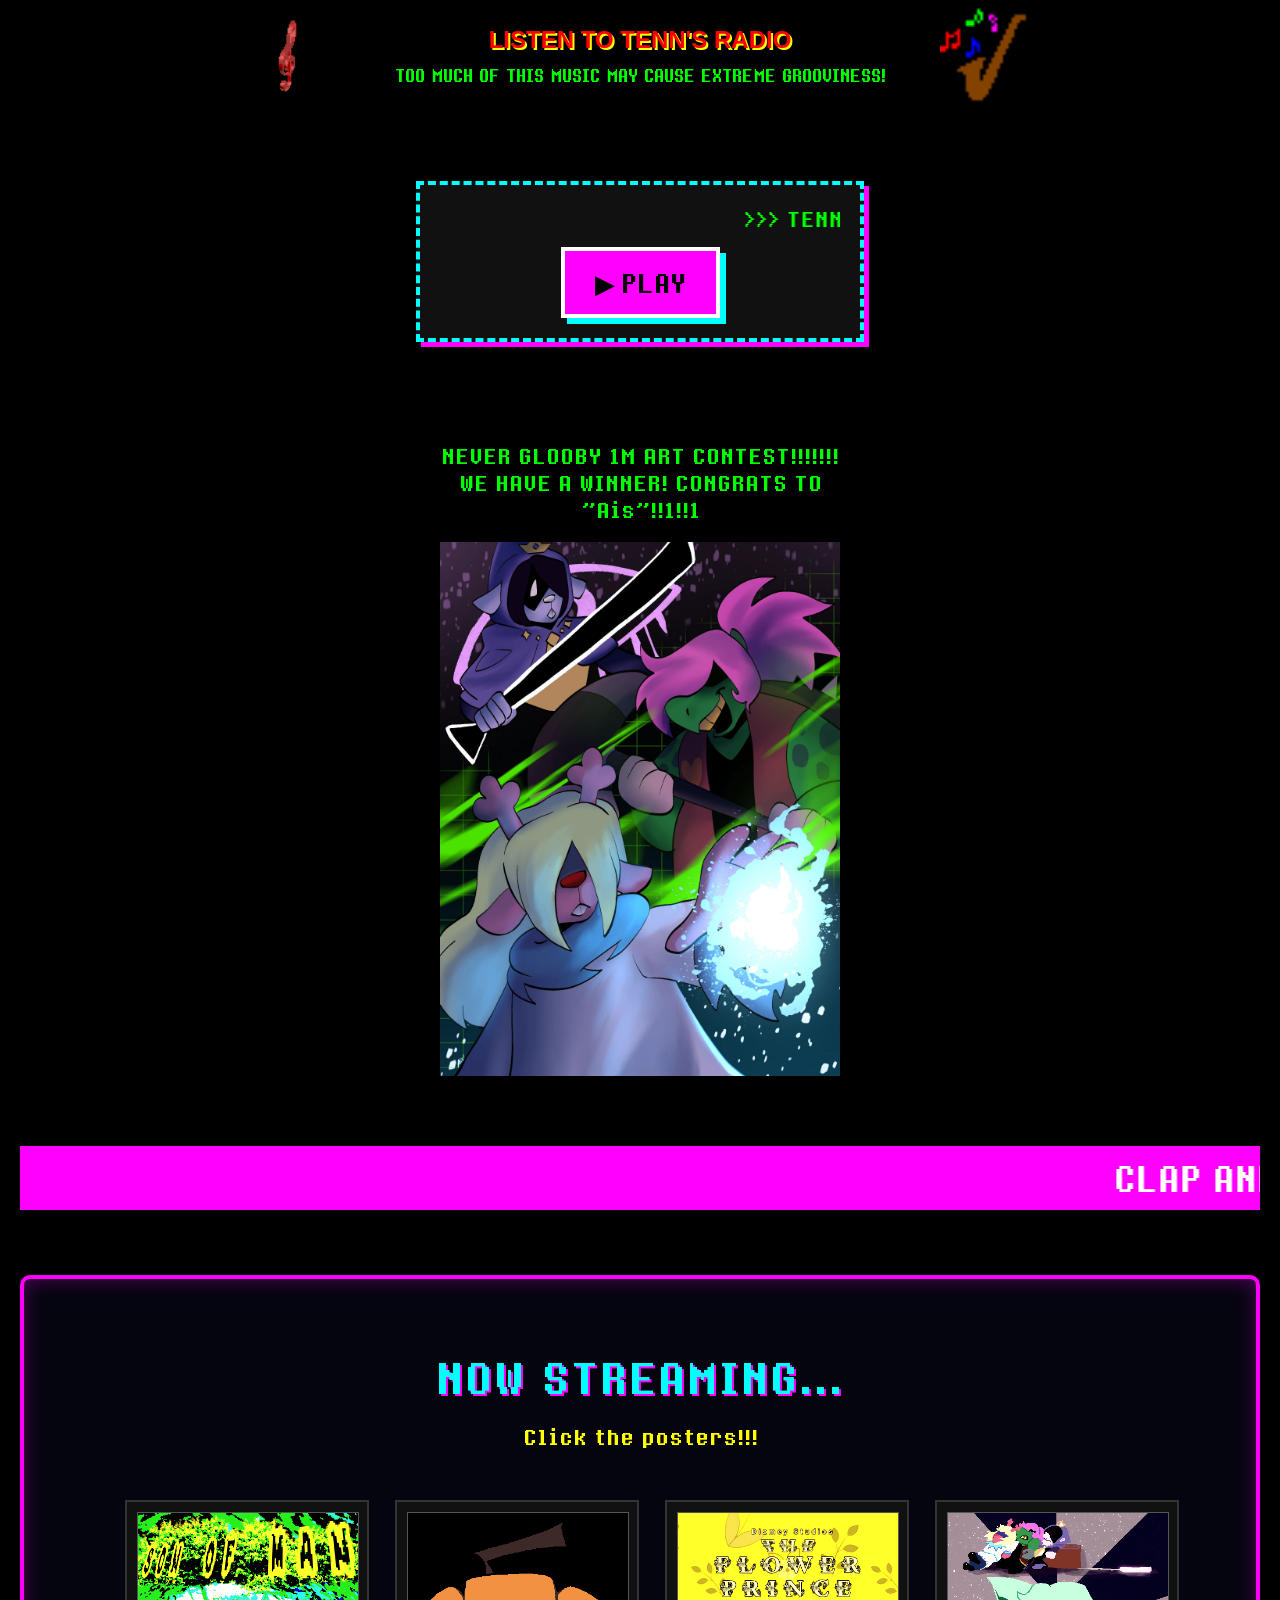
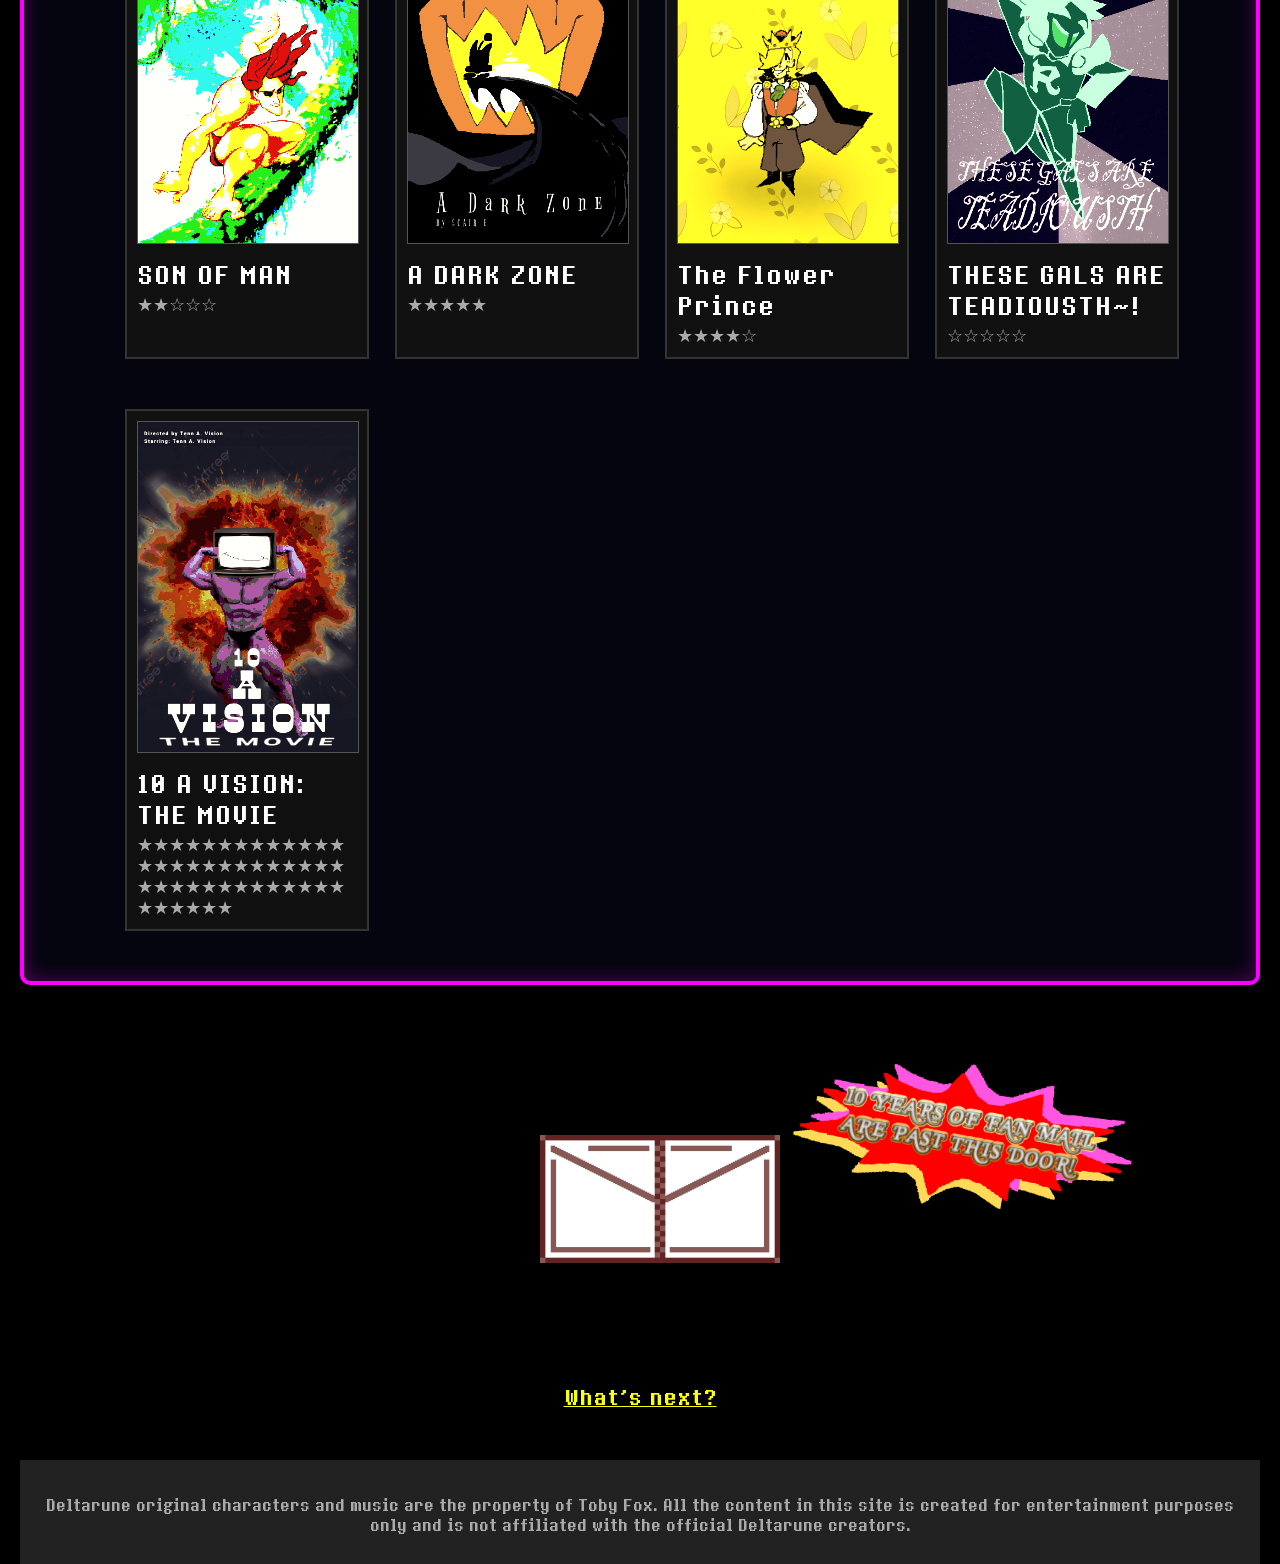
==== commit 72c75f5d: "Add Tenn trailer" ====
--- a/tenn-1m-views/index.html
+++ b/tenn-1m-views/index.html
@@ -20,7 +20,7 @@
             <iframe 
                 width="100%" 
                 height="100%" 
-                src="https://www.youtube.com/embed/4nTyblfODQ4" 
+                src="https://www.youtube.com/embed/0QLrAs6sJHo" 
                 title="YouTube video player" 
                 frameborder="0" 
                 allow="accelerometer; autoplay; clipboard-write; encrypted-media; gyroscope; picture-in-picture" 
